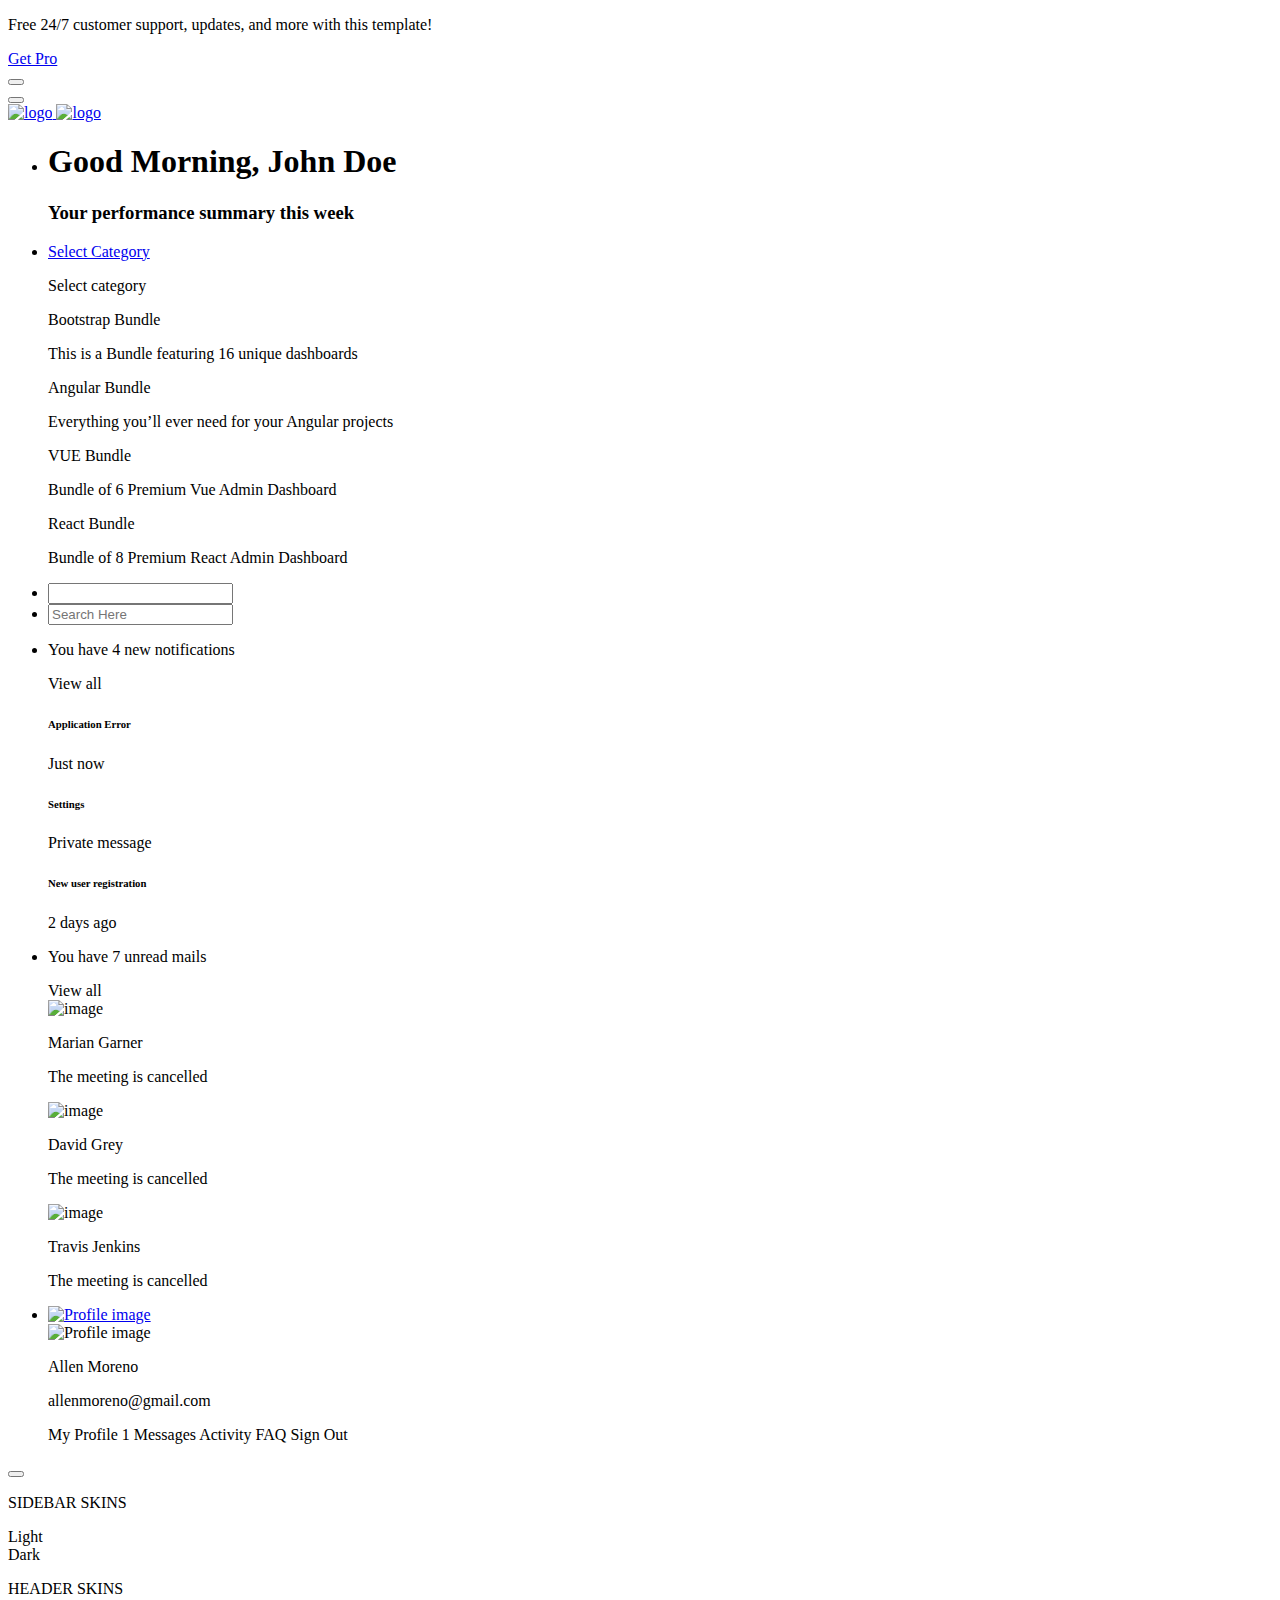
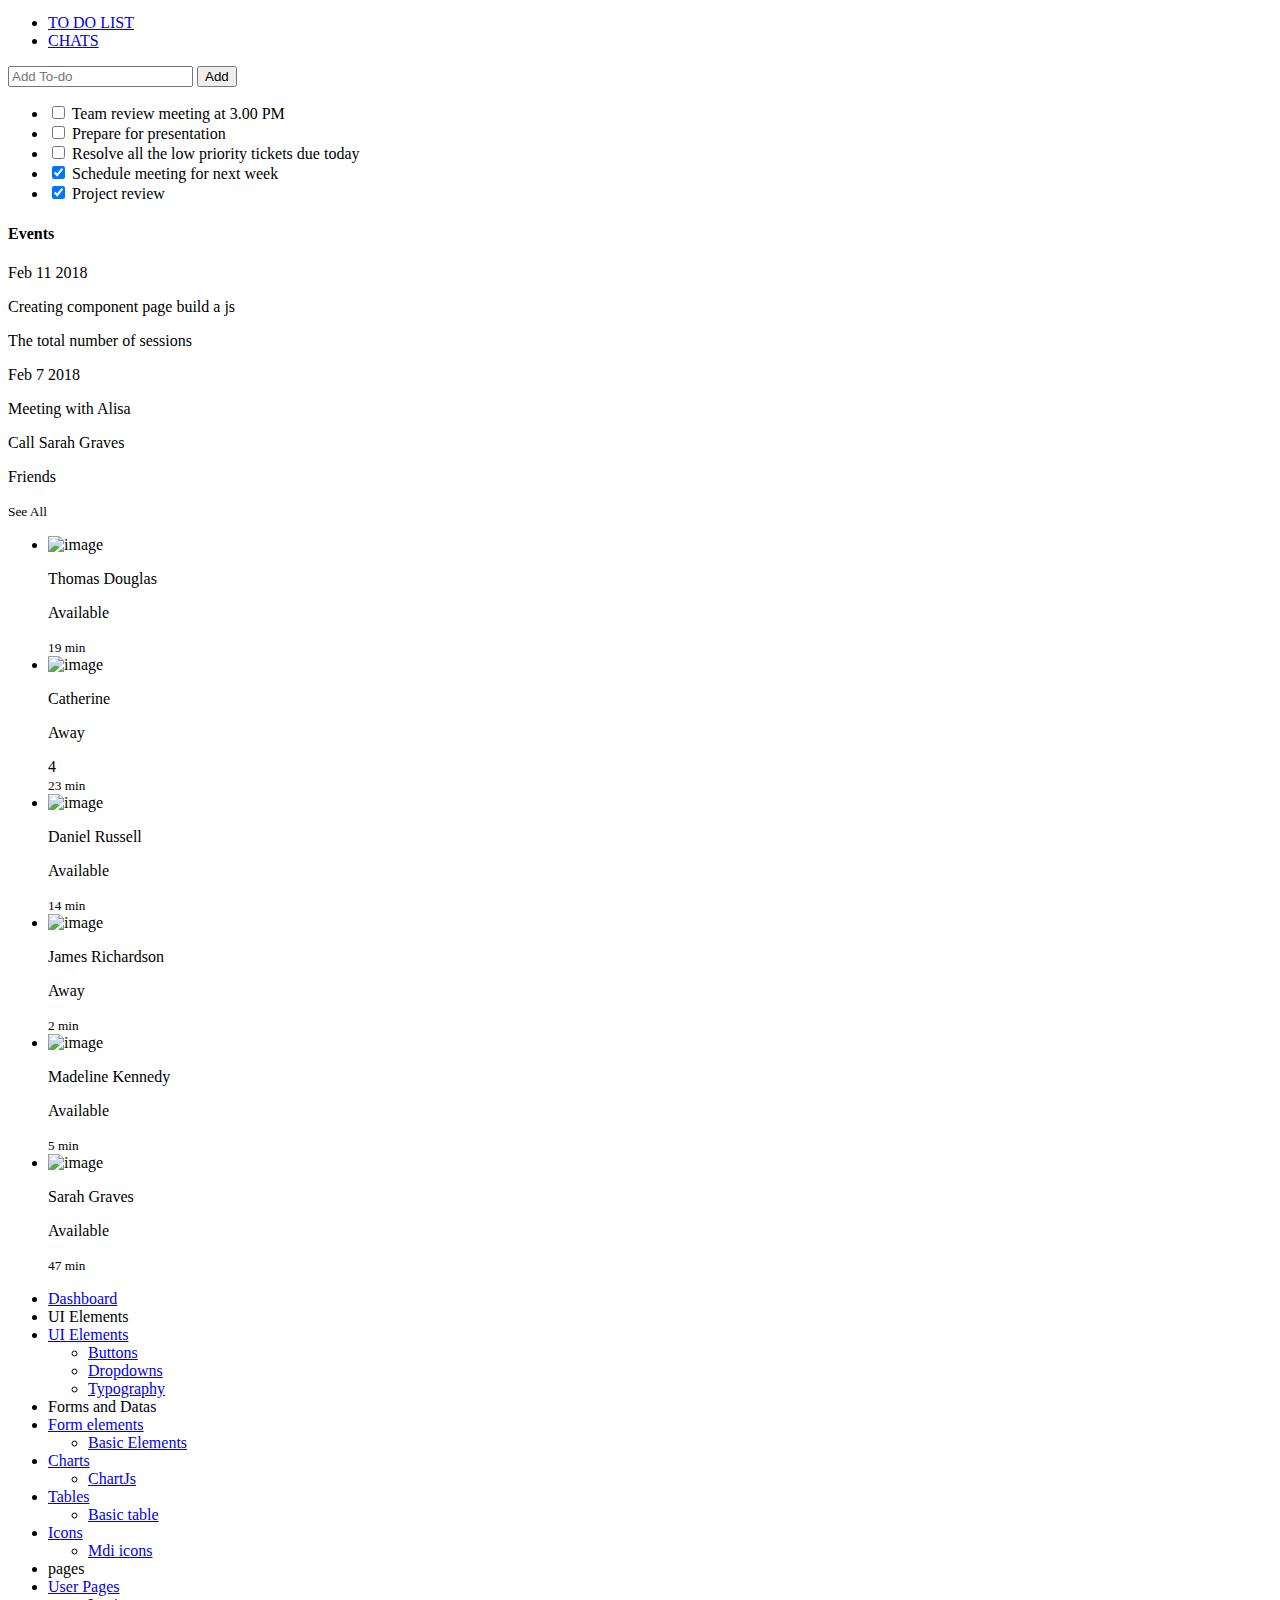
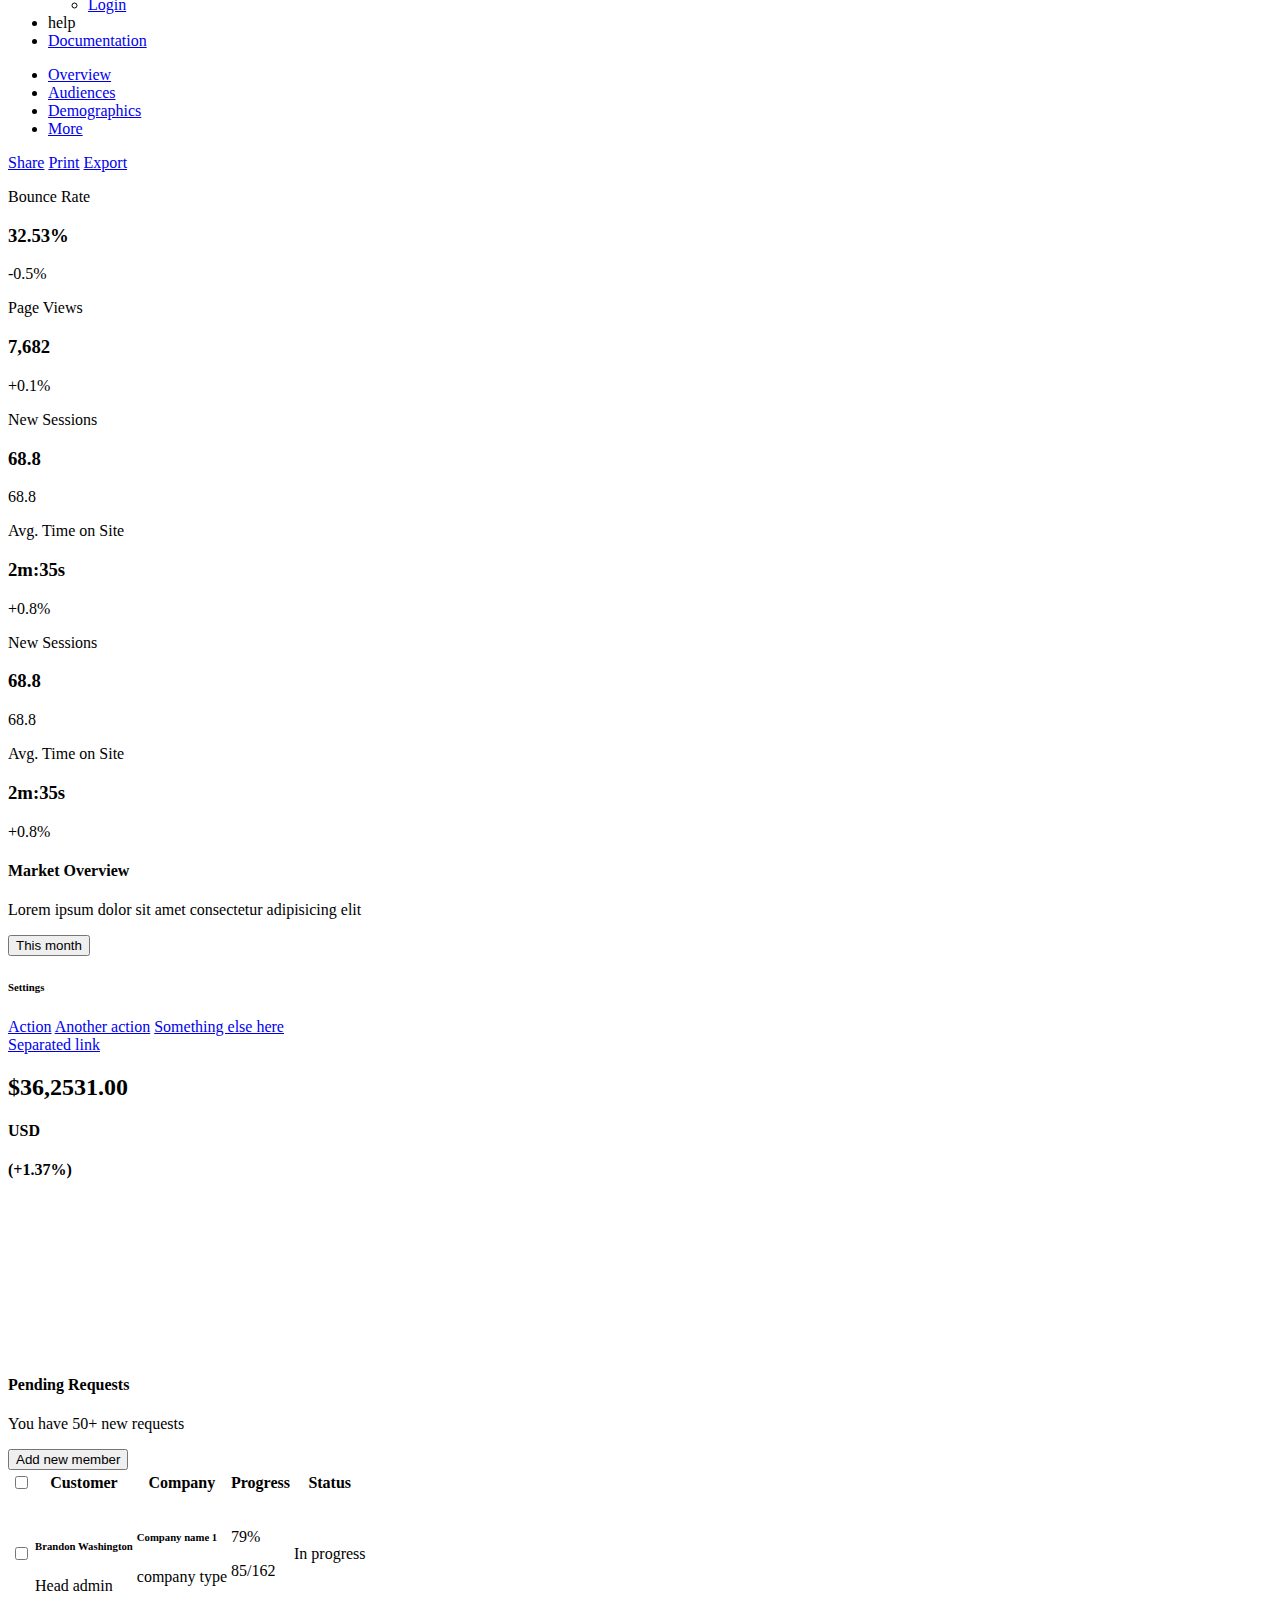
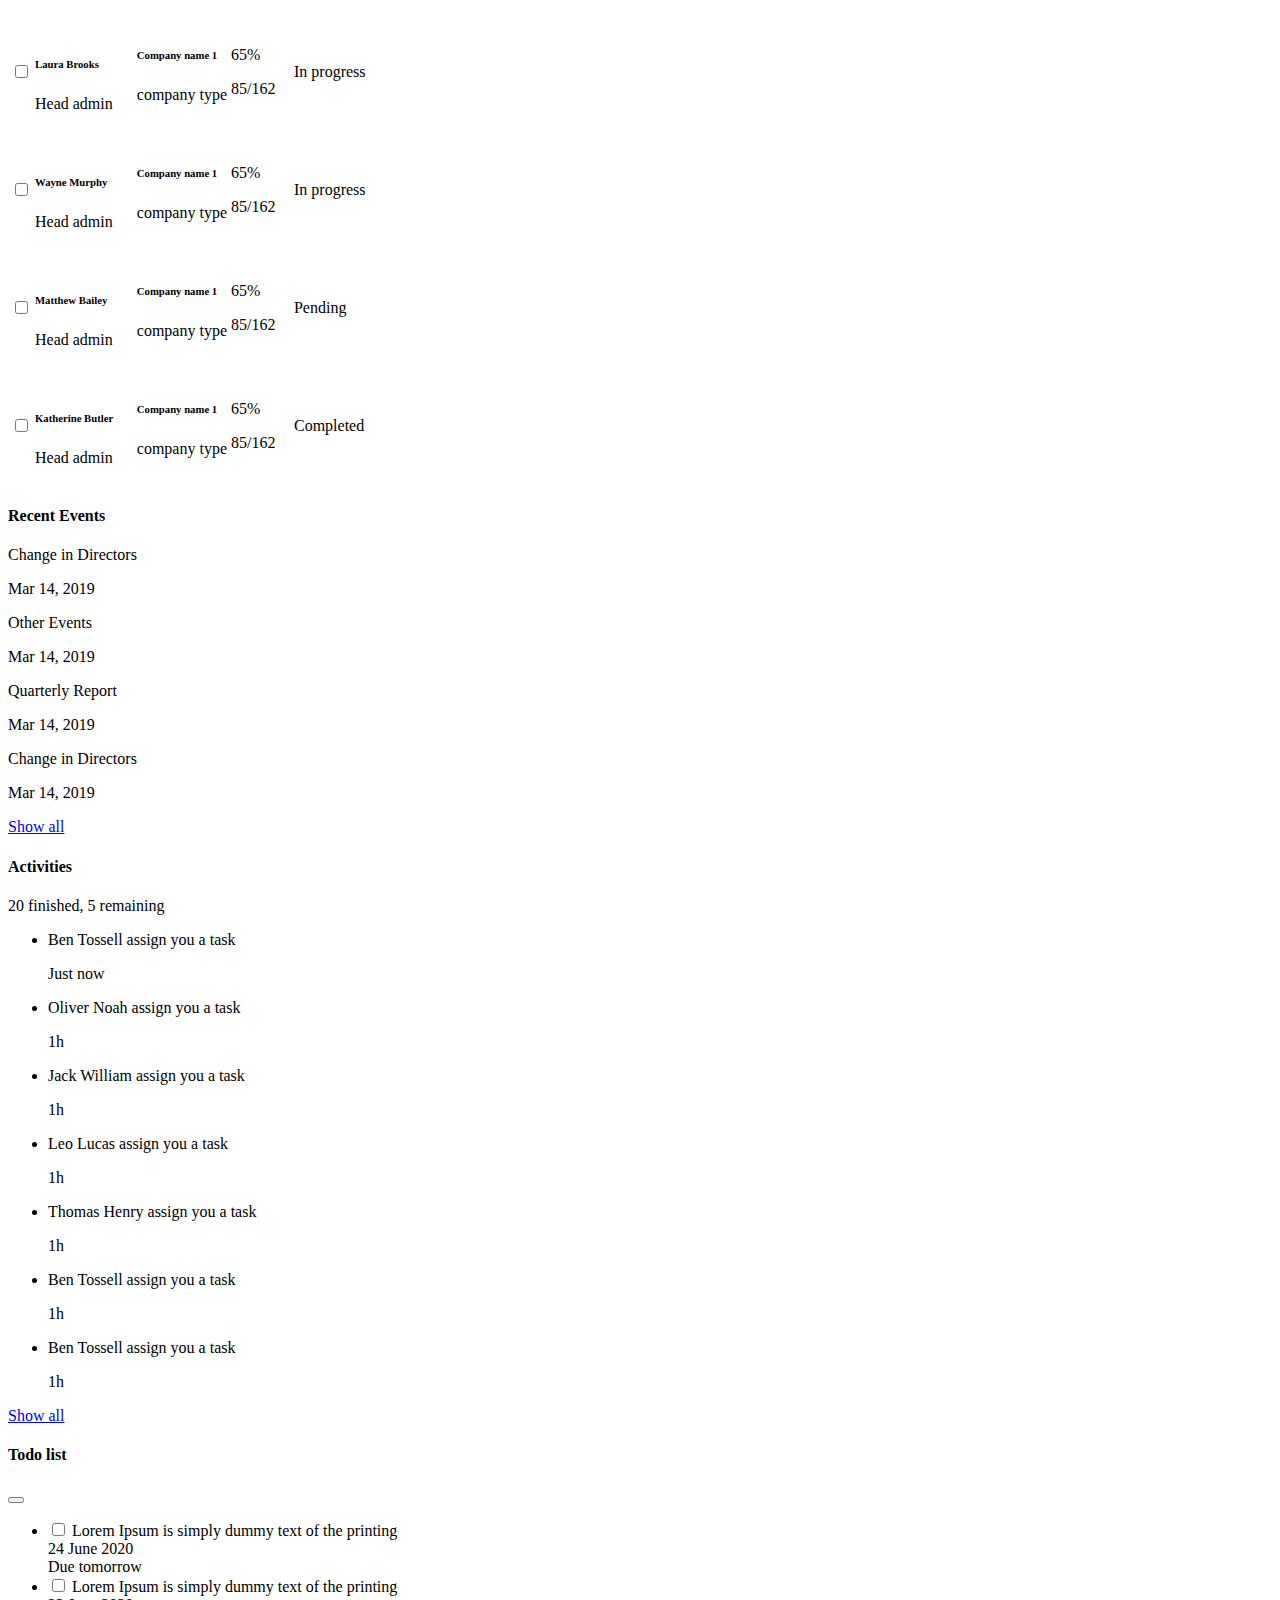
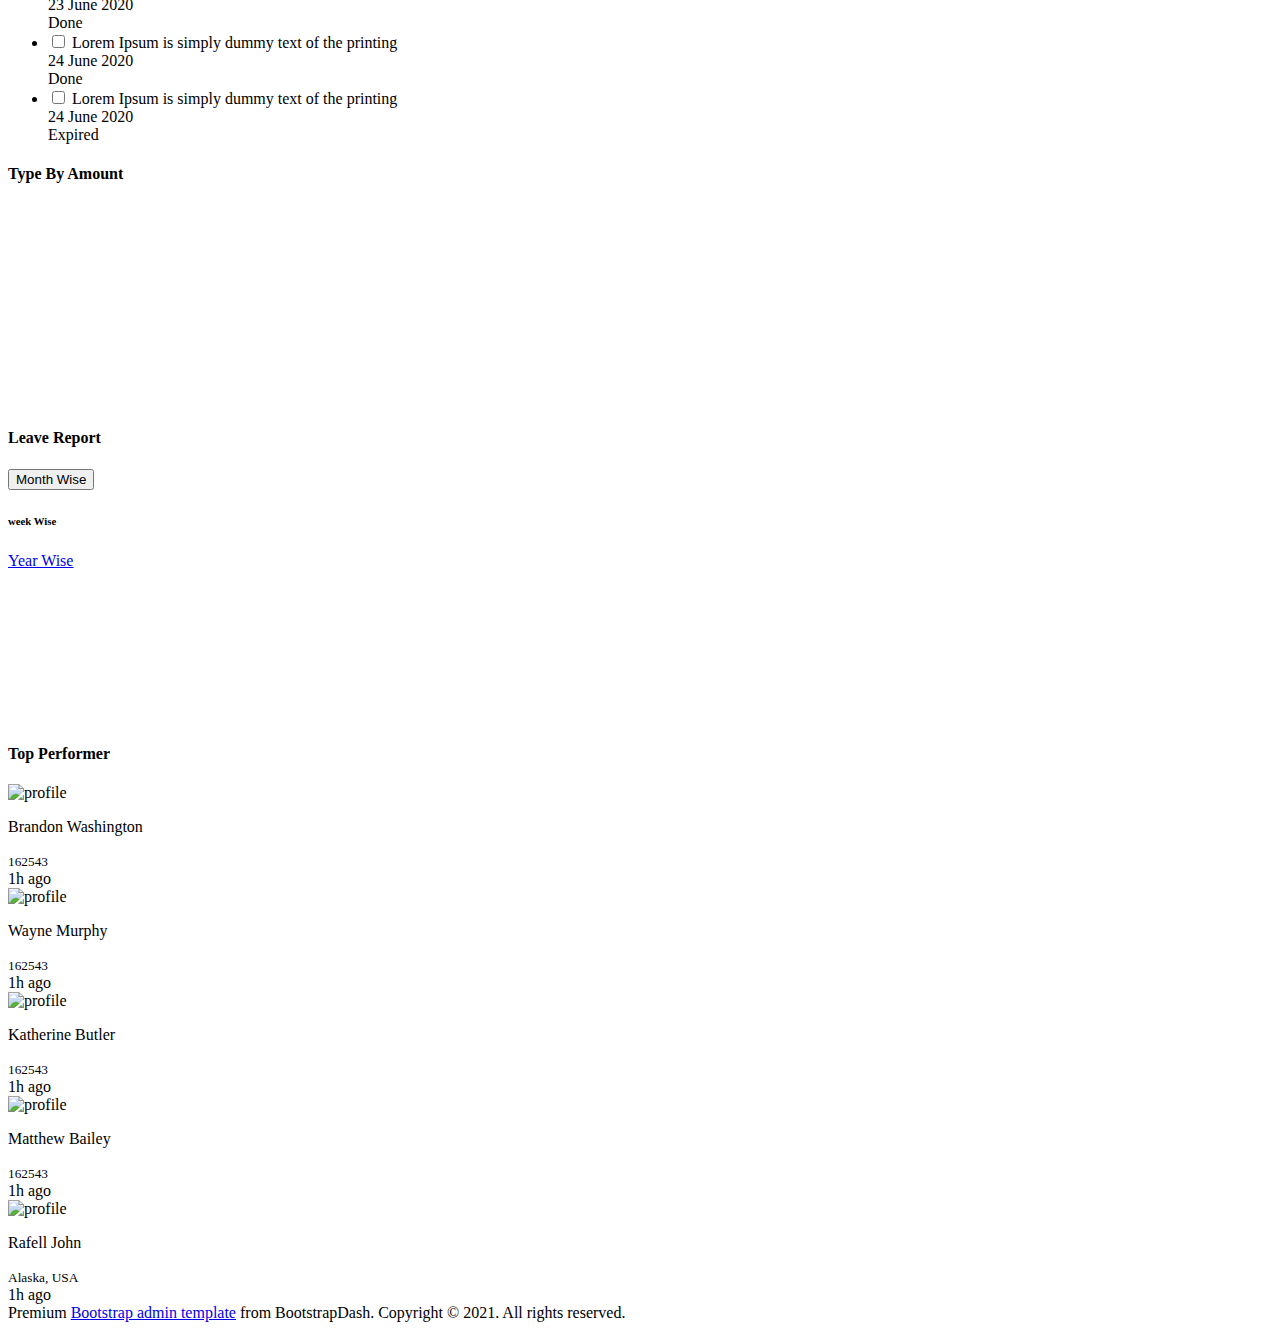
==== index.html @ 7a3747f4 "estructurando el proyecto" ====
<!DOCTYPE html>
<html lang="en">

<head>
  <!-- Required meta tags -->
  <meta charset="utf-8">
  <meta name="viewport" content="width=device-width, initial-scale=1, shrink-to-fit=no">
  <title>Star Admin2 </title>
  <!-- plugins:css -->
  <link rel="stylesheet" href="vendors/feather/feather.css">
  <link rel="stylesheet" href="vendors/mdi/css/materialdesignicons.min.css">
  <link rel="stylesheet" href="vendors/ti-icons/css/themify-icons.css">
  <link rel="stylesheet" href="vendors/typicons/typicons.css">
  <link rel="stylesheet" href="vendors/simple-line-icons/css/simple-line-icons.css">
  <link rel="stylesheet" href="vendors/css/vendor.bundle.base.css">
  <!-- endinject -->
  <!-- Plugin css for this page -->
  <link rel="stylesheet" href="vendors/datatables.net-bs4/dataTables.bootstrap4.css">
  <link rel="stylesheet" href="js/select.dataTables.min.css">
  <!-- End plugin css for this page -->
  <!-- inject:css -->
  <link rel="stylesheet" href="css/vertical-layout-light/style.css">
  <!-- endinject -->
  <link rel="shortcut icon" href="images/favicon.png" />
</head>
<body>
  <div class="container-scroller">
    <div class="row p-0 m-0 proBanner" id="proBanner">
      <div class="col-md-12 p-0 m-0">
        <div class="card-body card-body-padding d-flex align-items-center justify-content-between">
          <div class="ps-lg-1">
            <div class="d-flex align-items-center justify-content-between">
              <p class="mb-0 font-weight-medium me-3 buy-now-text">Free 24/7 customer support, updates, and more with this template!</p>
              <a href="https://www.bootstrapdash.com/product/star-admin-pro/?utm_source=organic&utm_medium=banner&utm_campaign=buynow_demo" target="_blank" class="btn me-2 buy-now-btn border-0">Get Pro</a>
            </div>
          </div>
          <div class="d-flex align-items-center justify-content-between">
            <a href="https://www.bootstrapdash.com/product/star-admin-pro/"><i class="mdi mdi-home me-3 text-white"></i></a>
            <button id="bannerClose" class="btn border-0 p-0">
              <i class="mdi mdi-close text-white me-0"></i>
            </button>
          </div>
        </div>
      </div>
    </div>
    <!-- partial:partials/_navbar.html -->
    <nav class="navbar default-layout col-lg-12 col-12 p-0 fixed-top d-flex align-items-top flex-row">
      <div class="text-center navbar-brand-wrapper d-flex align-items-center justify-content-start">
        <div class="me-3">
          <button class="navbar-toggler navbar-toggler align-self-center" type="button" data-bs-toggle="minimize">
            <span class="icon-menu"></span>
          </button>
        </div>
        <div>
          <a class="navbar-brand brand-logo" href="index.html">
            <img src="images/logo.svg" alt="logo" />
          </a>
          <a class="navbar-brand brand-logo-mini" href="index.html">
            <img src="images/logo-mini.svg" alt="logo" />
          </a>
        </div>
      </div>
      <div class="navbar-menu-wrapper d-flex align-items-top"> 
        <ul class="navbar-nav">
          <li class="nav-item font-weight-semibold d-none d-lg-block ms-0">
            <h1 class="welcome-text">Good Morning, <span class="text-black fw-bold">John Doe</span></h1>
            <h3 class="welcome-sub-text">Your performance summary this week </h3>
          </li>
        </ul>
        <ul class="navbar-nav ms-auto">
          <li class="nav-item dropdown d-none d-lg-block">
            <a class="nav-link dropdown-bordered dropdown-toggle dropdown-toggle-split" id="messageDropdown" href="#" data-bs-toggle="dropdown" aria-expanded="false"> Select Category </a>
            <div class="dropdown-menu dropdown-menu-right navbar-dropdown preview-list pb-0" aria-labelledby="messageDropdown">
              <a class="dropdown-item py-3" >
                <p class="mb-0 font-weight-medium float-left">Select category</p>
              </a>
              <div class="dropdown-divider"></div>
              <a class="dropdown-item preview-item">
                <div class="preview-item-content flex-grow py-2">
                  <p class="preview-subject ellipsis font-weight-medium text-dark">Bootstrap Bundle </p>
                  <p class="fw-light small-text mb-0">This is a Bundle featuring 16 unique dashboards</p>
                </div>
              </a>
              <a class="dropdown-item preview-item">
                <div class="preview-item-content flex-grow py-2">
                  <p class="preview-subject ellipsis font-weight-medium text-dark">Angular Bundle</p>
                  <p class="fw-light small-text mb-0">Everything you’ll ever need for your Angular projects</p>
                </div>
              </a>
              <a class="dropdown-item preview-item">
                <div class="preview-item-content flex-grow py-2">
                  <p class="preview-subject ellipsis font-weight-medium text-dark">VUE Bundle</p>
                  <p class="fw-light small-text mb-0">Bundle of 6 Premium Vue Admin Dashboard</p>
                </div>
              </a>
              <a class="dropdown-item preview-item">
                <div class="preview-item-content flex-grow py-2">
                  <p class="preview-subject ellipsis font-weight-medium text-dark">React Bundle</p>
                  <p class="fw-light small-text mb-0">Bundle of 8 Premium React Admin Dashboard</p>
                </div>
              </a>
            </div>
          </li>
          <li class="nav-item d-none d-lg-block">
            <div id="datepicker-popup" class="input-group date datepicker navbar-date-picker">
              <span class="input-group-addon input-group-prepend border-right">
                <span class="icon-calendar input-group-text calendar-icon"></span>
              </span>
              <input type="text" class="form-control">
            </div>
          </li>
          <li class="nav-item">
            <form class="search-form" action="#">
              <i class="icon-search"></i>
              <input type="search" class="form-control" placeholder="Search Here" title="Search here">
            </form>
          </li>
          <li class="nav-item dropdown">
            <a class="nav-link count-indicator" id="notificationDropdown" href="#" data-bs-toggle="dropdown">
              <i class="icon-mail icon-lg"></i>
            </a>
            <div class="dropdown-menu dropdown-menu-right navbar-dropdown preview-list pb-0" aria-labelledby="notificationDropdown">
              <a class="dropdown-item py-3 border-bottom">
                <p class="mb-0 font-weight-medium float-left">You have 4 new notifications </p>
                <span class="badge badge-pill badge-primary float-right">View all</span>
              </a>
              <a class="dropdown-item preview-item py-3">
                <div class="preview-thumbnail">
                  <i class="mdi mdi-alert m-auto text-primary"></i>
                </div>
                <div class="preview-item-content">
                  <h6 class="preview-subject fw-normal text-dark mb-1">Application Error</h6>
                  <p class="fw-light small-text mb-0"> Just now </p>
                </div>
              </a>
              <a class="dropdown-item preview-item py-3">
                <div class="preview-thumbnail">
                  <i class="mdi mdi-settings m-auto text-primary"></i>
                </div>
                <div class="preview-item-content">
                  <h6 class="preview-subject fw-normal text-dark mb-1">Settings</h6>
                  <p class="fw-light small-text mb-0"> Private message </p>
                </div>
              </a>
              <a class="dropdown-item preview-item py-3">
                <div class="preview-thumbnail">
                  <i class="mdi mdi-airballoon m-auto text-primary"></i>
                </div>
                <div class="preview-item-content">
                  <h6 class="preview-subject fw-normal text-dark mb-1">New user registration</h6>
                  <p class="fw-light small-text mb-0"> 2 days ago </p>
                </div>
              </a>
            </div>
          </li>
          <li class="nav-item dropdown"> 
            <a class="nav-link count-indicator" id="countDropdown" href="#" data-bs-toggle="dropdown" aria-expanded="false">
              <i class="icon-bell"></i>
              <span class="count"></span>
            </a>
            <div class="dropdown-menu dropdown-menu-right navbar-dropdown preview-list pb-0" aria-labelledby="countDropdown">
              <a class="dropdown-item py-3">
                <p class="mb-0 font-weight-medium float-left">You have 7 unread mails </p>
                <span class="badge badge-pill badge-primary float-right">View all</span>
              </a>
              <div class="dropdown-divider"></div>
              <a class="dropdown-item preview-item">
                <div class="preview-thumbnail">
                  <img src="images/faces/face10.jpg" alt="image" class="img-sm profile-pic">
                </div>
                <div class="preview-item-content flex-grow py-2">
                  <p class="preview-subject ellipsis font-weight-medium text-dark">Marian Garner </p>
                  <p class="fw-light small-text mb-0"> The meeting is cancelled </p>
                </div>
              </a>
              <a class="dropdown-item preview-item">
                <div class="preview-thumbnail">
                  <img src="images/faces/face12.jpg" alt="image" class="img-sm profile-pic">
                </div>
                <div class="preview-item-content flex-grow py-2">
                  <p class="preview-subject ellipsis font-weight-medium text-dark">David Grey </p>
                  <p class="fw-light small-text mb-0"> The meeting is cancelled </p>
                </div>
              </a>
              <a class="dropdown-item preview-item">
                <div class="preview-thumbnail">
                  <img src="images/faces/face1.jpg" alt="image" class="img-sm profile-pic">
                </div>
                <div class="preview-item-content flex-grow py-2">
                  <p class="preview-subject ellipsis font-weight-medium text-dark">Travis Jenkins </p>
                  <p class="fw-light small-text mb-0"> The meeting is cancelled </p>
                </div>
              </a>
            </div>
          </li>
          <li class="nav-item dropdown d-none d-lg-block user-dropdown">
            <a class="nav-link" id="UserDropdown" href="#" data-bs-toggle="dropdown" aria-expanded="false">
              <img class="img-xs rounded-circle" src="images/faces/face8.jpg" alt="Profile image"> </a>
            <div class="dropdown-menu dropdown-menu-right navbar-dropdown" aria-labelledby="UserDropdown">
              <div class="dropdown-header text-center">
                <img class="img-md rounded-circle" src="images/faces/face8.jpg" alt="Profile image">
                <p class="mb-1 mt-3 font-weight-semibold">Allen Moreno</p>
                <p class="fw-light text-muted mb-0">allenmoreno@gmail.com</p>
              </div>
              <a class="dropdown-item"><i class="dropdown-item-icon mdi mdi-account-outline text-primary me-2"></i> My Profile <span class="badge badge-pill badge-danger">1</span></a>
              <a class="dropdown-item"><i class="dropdown-item-icon mdi mdi-message-text-outline text-primary me-2"></i> Messages</a>
              <a class="dropdown-item"><i class="dropdown-item-icon mdi mdi-calendar-check-outline text-primary me-2"></i> Activity</a>
              <a class="dropdown-item"><i class="dropdown-item-icon mdi mdi-help-circle-outline text-primary me-2"></i> FAQ</a>
              <a class="dropdown-item"><i class="dropdown-item-icon mdi mdi-power text-primary me-2"></i>Sign Out</a>
            </div>
          </li>
        </ul>
        <button class="navbar-toggler navbar-toggler-right d-lg-none align-self-center" type="button" data-bs-toggle="offcanvas">
          <span class="mdi mdi-menu"></span>
        </button>
      </div>
    </nav>
    <!-- partial -->
    <div class="container-fluid page-body-wrapper">
      <!-- partial:partials/_settings-panel.html -->
      <div class="theme-setting-wrapper">
        <div id="settings-trigger"><i class="ti-settings"></i></div>
        <div id="theme-settings" class="settings-panel">
          <i class="settings-close ti-close"></i>
          <p class="settings-heading">SIDEBAR SKINS</p>
          <div class="sidebar-bg-options selected" id="sidebar-light-theme"><div class="img-ss rounded-circle bg-light border me-3"></div>Light</div>
          <div class="sidebar-bg-options" id="sidebar-dark-theme"><div class="img-ss rounded-circle bg-dark border me-3"></div>Dark</div>
          <p class="settings-heading mt-2">HEADER SKINS</p>
          <div class="color-tiles mx-0 px-4">
            <div class="tiles success"></div>
            <div class="tiles warning"></div>
            <div class="tiles danger"></div>
            <div class="tiles info"></div>
            <div class="tiles dark"></div>
            <div class="tiles default"></div>
          </div>
        </div>
      </div>
      <div id="right-sidebar" class="settings-panel">
        <i class="settings-close ti-close"></i>
        <ul class="nav nav-tabs border-top" id="setting-panel" role="tablist">
          <li class="nav-item">
            <a class="nav-link active" id="todo-tab" data-bs-toggle="tab" href="#todo-section" role="tab" aria-controls="todo-section" aria-expanded="true">TO DO LIST</a>
          </li>
          <li class="nav-item">
            <a class="nav-link" id="chats-tab" data-bs-toggle="tab" href="#chats-section" role="tab" aria-controls="chats-section">CHATS</a>
          </li>
        </ul>
        <div class="tab-content" id="setting-content">
          <div class="tab-pane fade show active scroll-wrapper" id="todo-section" role="tabpanel" aria-labelledby="todo-section">
            <div class="add-items d-flex px-3 mb-0">
              <form class="form w-100">
                <div class="form-group d-flex">
                  <input type="text" class="form-control todo-list-input" placeholder="Add To-do">
                  <button type="submit" class="add btn btn-primary todo-list-add-btn" id="add-task">Add</button>
                </div>
              </form>
            </div>
            <div class="list-wrapper px-3">
              <ul class="d-flex flex-column-reverse todo-list">
                <li>
                  <div class="form-check">
                    <label class="form-check-label">
                      <input class="checkbox" type="checkbox">
                      Team review meeting at 3.00 PM
                    </label>
                  </div>
                  <i class="remove ti-close"></i>
                </li>
                <li>
                  <div class="form-check">
                    <label class="form-check-label">
                      <input class="checkbox" type="checkbox">
                      Prepare for presentation
                    </label>
                  </div>
                  <i class="remove ti-close"></i>
                </li>
                <li>
                  <div class="form-check">
                    <label class="form-check-label">
                      <input class="checkbox" type="checkbox">
                      Resolve all the low priority tickets due today
                    </label>
                  </div>
                  <i class="remove ti-close"></i>
                </li>
                <li class="completed">
                  <div class="form-check">
                    <label class="form-check-label">
                      <input class="checkbox" type="checkbox" checked>
                      Schedule meeting for next week
                    </label>
                  </div>
                  <i class="remove ti-close"></i>
                </li>
                <li class="completed">
                  <div class="form-check">
                    <label class="form-check-label">
                      <input class="checkbox" type="checkbox" checked>
                      Project review
                    </label>
                  </div>
                  <i class="remove ti-close"></i>
                </li>
              </ul>
            </div>
            <h4 class="px-3 text-muted mt-5 fw-light mb-0">Events</h4>
            <div class="events pt-4 px-3">
              <div class="wrapper d-flex mb-2">
                <i class="ti-control-record text-primary me-2"></i>
                <span>Feb 11 2018</span>
              </div>
              <p class="mb-0 font-weight-thin text-gray">Creating component page build a js</p>
              <p class="text-gray mb-0">The total number of sessions</p>
            </div>
            <div class="events pt-4 px-3">
              <div class="wrapper d-flex mb-2">
                <i class="ti-control-record text-primary me-2"></i>
                <span>Feb 7 2018</span>
              </div>
              <p class="mb-0 font-weight-thin text-gray">Meeting with Alisa</p>
              <p class="text-gray mb-0 ">Call Sarah Graves</p>
            </div>
          </div>
          <!-- To do section tab ends -->
          <div class="tab-pane fade" id="chats-section" role="tabpanel" aria-labelledby="chats-section">
            <div class="d-flex align-items-center justify-content-between border-bottom">
              <p class="settings-heading border-top-0 mb-3 pl-3 pt-0 border-bottom-0 pb-0">Friends</p>
              <small class="settings-heading border-top-0 mb-3 pt-0 border-bottom-0 pb-0 pr-3 fw-normal">See All</small>
            </div>
            <ul class="chat-list">
              <li class="list active">
                <div class="profile"><img src="images/faces/face1.jpg" alt="image"><span class="online"></span></div>
                <div class="info">
                  <p>Thomas Douglas</p>
                  <p>Available</p>
                </div>
                <small class="text-muted my-auto">19 min</small>
              </li>
              <li class="list">
                <div class="profile"><img src="images/faces/face2.jpg" alt="image"><span class="offline"></span></div>
                <div class="info">
                  <div class="wrapper d-flex">
                    <p>Catherine</p>
                  </div>
                  <p>Away</p>
                </div>
                <div class="badge badge-success badge-pill my-auto mx-2">4</div>
                <small class="text-muted my-auto">23 min</small>
              </li>
              <li class="list">
                <div class="profile"><img src="images/faces/face3.jpg" alt="image"><span class="online"></span></div>
                <div class="info">
                  <p>Daniel Russell</p>
                  <p>Available</p>
                </div>
                <small class="text-muted my-auto">14 min</small>
              </li>
              <li class="list">
                <div class="profile"><img src="images/faces/face4.jpg" alt="image"><span class="offline"></span></div>
                <div class="info">
                  <p>James Richardson</p>
                  <p>Away</p>
                </div>
                <small class="text-muted my-auto">2 min</small>
              </li>
              <li class="list">
                <div class="profile"><img src="images/faces/face5.jpg" alt="image"><span class="online"></span></div>
                <div class="info">
                  <p>Madeline Kennedy</p>
                  <p>Available</p>
                </div>
                <small class="text-muted my-auto">5 min</small>
              </li>
              <li class="list">
                <div class="profile"><img src="images/faces/face6.jpg" alt="image"><span class="online"></span></div>
                <div class="info">
                  <p>Sarah Graves</p>
                  <p>Available</p>
                </div>
                <small class="text-muted my-auto">47 min</small>
              </li>
            </ul>
          </div>
          <!-- chat tab ends -->
        </div>
      </div>
      <!-- partial -->
      <!-- partial:partials/_sidebar.html -->
      <nav class="sidebar sidebar-offcanvas" id="sidebar">
        <ul class="nav">
          <li class="nav-item">
            <a class="nav-link" href="index.html">
              <i class="mdi mdi-grid-large menu-icon"></i>
              <span class="menu-title">Dashboard</span>
            </a>
          </li>
          <li class="nav-item nav-category">UI Elements</li>
          <li class="nav-item">
            <a class="nav-link" data-bs-toggle="collapse" href="#ui-basic" aria-expanded="false" aria-controls="ui-basic">
              <i class="menu-icon mdi mdi-floor-plan"></i>
              <span class="menu-title">UI Elements</span>
              <i class="menu-arrow"></i> 
            </a>
            <div class="collapse" id="ui-basic">
              <ul class="nav flex-column sub-menu">
                <li class="nav-item"> <a class="nav-link" href="pages/ui-features/buttons.html">Buttons</a></li>
                <li class="nav-item"> <a class="nav-link" href="pages/ui-features/dropdowns.html">Dropdowns</a></li>
                <li class="nav-item"> <a class="nav-link" href="pages/ui-features/typography.html">Typography</a></li>
              </ul>
            </div>
          </li>
          <li class="nav-item nav-category">Forms and Datas</li>
          <li class="nav-item">
            <a class="nav-link" data-bs-toggle="collapse" href="#form-elements" aria-expanded="false" aria-controls="form-elements">
              <i class="menu-icon mdi mdi-card-text-outline"></i>
              <span class="menu-title">Form elements</span>
              <i class="menu-arrow"></i>
            </a>
            <div class="collapse" id="form-elements">
              <ul class="nav flex-column sub-menu">
                <li class="nav-item"><a class="nav-link" href="pages/forms/basic_elements.html">Basic Elements</a></li>
              </ul>
            </div>
          </li>
          <li class="nav-item">
            <a class="nav-link" data-bs-toggle="collapse" href="#charts" aria-expanded="false" aria-controls="charts">
              <i class="menu-icon mdi mdi-chart-line"></i>
              <span class="menu-title">Charts</span>
              <i class="menu-arrow"></i>
            </a>
            <div class="collapse" id="charts">
              <ul class="nav flex-column sub-menu">
                <li class="nav-item"> <a class="nav-link" href="pages/charts/chartjs.html">ChartJs</a></li>
              </ul>
            </div>
          </li>
          <li class="nav-item">
            <a class="nav-link" data-bs-toggle="collapse" href="#tables" aria-expanded="false" aria-controls="tables">
              <i class="menu-icon mdi mdi-table"></i>
              <span class="menu-title">Tables</span>
              <i class="menu-arrow"></i>
            </a>
            <div class="collapse" id="tables">
              <ul class="nav flex-column sub-menu">
                <li class="nav-item"> <a class="nav-link" href="pages/tables/basic-table.html">Basic table</a></li>
              </ul>
            </div>
          </li>
          <li class="nav-item">
            <a class="nav-link" data-bs-toggle="collapse" href="#icons" aria-expanded="false" aria-controls="icons">
              <i class="menu-icon mdi mdi-layers-outline"></i>
              <span class="menu-title">Icons</span>
              <i class="menu-arrow"></i>
            </a>
            <div class="collapse" id="icons">
              <ul class="nav flex-column sub-menu">
                <li class="nav-item"> <a class="nav-link" href="pages/icons/mdi.html">Mdi icons</a></li>
              </ul>
            </div>
          </li>
          <li class="nav-item nav-category">pages</li>
          <li class="nav-item">
            <a class="nav-link" data-bs-toggle="collapse" href="#auth" aria-expanded="false" aria-controls="auth">
              <i class="menu-icon mdi mdi-account-circle-outline"></i>
              <span class="menu-title">User Pages</span>
              <i class="menu-arrow"></i>
            </a>
            <div class="collapse" id="auth">
              <ul class="nav flex-column sub-menu">
                <li class="nav-item"> <a class="nav-link" href="pages/samples/login.html"> Login </a></li>
              </ul>
            </div>
          </li>
          <li class="nav-item nav-category">help</li>
          <li class="nav-item">
            <a class="nav-link" href="http://bootstrapdash.com/demo/star-admin2-free/docs/documentation.html">
              <i class="menu-icon mdi mdi-file-document"></i>
              <span class="menu-title">Documentation</span>
            </a>
          </li>
        </ul>
      </nav>
      <!-- partial -->
      <div class="main-panel">
        <div class="content-wrapper">
          <div class="row">
            <div class="col-sm-12">
              <div class="home-tab">
                <div class="d-sm-flex align-items-center justify-content-between border-bottom">
                  <ul class="nav nav-tabs" role="tablist">
                    <li class="nav-item">
                      <a class="nav-link active ps-0" id="home-tab" data-bs-toggle="tab" href="#overview" role="tab" aria-controls="overview" aria-selected="true">Overview</a>
                    </li>
                    <li class="nav-item">
                      <a class="nav-link" id="profile-tab" data-bs-toggle="tab" href="#audiences" role="tab" aria-selected="false">Audiences</a>
                    </li>
                    <li class="nav-item">
                      <a class="nav-link" id="contact-tab" data-bs-toggle="tab" href="#demographics" role="tab" aria-selected="false">Demographics</a>
                    </li>
                    <li class="nav-item">
                      <a class="nav-link border-0" id="more-tab" data-bs-toggle="tab" href="#more" role="tab" aria-selected="false">More</a>
                    </li>
                  </ul>
                  <div>
                    <div class="btn-wrapper">
                      <a href="#" class="btn btn-otline-dark align-items-center"><i class="icon-share"></i> Share</a>
                      <a href="#" class="btn btn-otline-dark"><i class="icon-printer"></i> Print</a>
                      <a href="#" class="btn btn-primary text-white me-0"><i class="icon-download"></i> Export</a>
                    </div>
                  </div>
                </div>
                <div class="tab-content tab-content-basic">
                  <div class="tab-pane fade show active" id="overview" role="tabpanel" aria-labelledby="overview"> 
                    <div class="row">
                      <div class="col-sm-12">
                        <div class="statistics-details d-flex align-items-center justify-content-between">
                          <div>
                            <p class="statistics-title">Bounce Rate</p>
                            <h3 class="rate-percentage">32.53%</h3>
                            <p class="text-danger d-flex"><i class="mdi mdi-menu-down"></i><span>-0.5%</span></p>
                          </div>
                          <div>
                            <p class="statistics-title">Page Views</p>
                            <h3 class="rate-percentage">7,682</h3>
                            <p class="text-success d-flex"><i class="mdi mdi-menu-up"></i><span>+0.1%</span></p>
                          </div>
                          <div>
                            <p class="statistics-title">New Sessions</p>
                            <h3 class="rate-percentage">68.8</h3>
                            <p class="text-danger d-flex"><i class="mdi mdi-menu-down"></i><span>68.8</span></p>
                          </div>
                          <div class="d-none d-md-block">
                            <p class="statistics-title">Avg. Time on Site</p>
                            <h3 class="rate-percentage">2m:35s</h3>
                            <p class="text-success d-flex"><i class="mdi mdi-menu-down"></i><span>+0.8%</span></p>
                          </div>
                          <div class="d-none d-md-block">
                            <p class="statistics-title">New Sessions</p>
                            <h3 class="rate-percentage">68.8</h3>
                            <p class="text-danger d-flex"><i class="mdi mdi-menu-down"></i><span>68.8</span></p>
                          </div>
                          <div class="d-none d-md-block">
                            <p class="statistics-title">Avg. Time on Site</p>
                            <h3 class="rate-percentage">2m:35s</h3>
                            <p class="text-success d-flex"><i class="mdi mdi-menu-down"></i><span>+0.8%</span></p>
                          </div>
                        </div>
                      </div>
                    </div> 
                    <div class="row">
                      <div class="col-lg-8 d-flex flex-column">
                        <div class="row flex-grow">
                          <div class="col-12 grid-margin stretch-card">
                            <div class="card card-rounded">
                              <div class="card-body">
                                <div class="d-sm-flex justify-content-between align-items-start">
                                  <div>
                                    <h4 class="card-title card-title-dash">Market Overview</h4>
                                   <p class="card-subtitle card-subtitle-dash">Lorem ipsum dolor sit amet consectetur adipisicing elit</p>
                                  </div>
                                  <div>
                                    <div class="dropdown">
                                      <button class="btn btn-secondary dropdown-toggle toggle-dark btn-lg mb-0 me-0" type="button" id="dropdownMenuButton2" data-bs-toggle="dropdown" aria-haspopup="true" aria-expanded="false"> This month </button>
                                      <div class="dropdown-menu" aria-labelledby="dropdownMenuButton2">
                                        <h6 class="dropdown-header">Settings</h6>
                                        <a class="dropdown-item" href="#">Action</a>
                                        <a class="dropdown-item" href="#">Another action</a>
                                        <a class="dropdown-item" href="#">Something else here</a>
                                        <div class="dropdown-divider"></div>
                                        <a class="dropdown-item" href="#">Separated link</a>
                                      </div>
                                    </div>
                                  </div>
                                </div>
                                <div class="d-sm-flex align-items-center mt-1 justify-content-between">
                                  <div class="d-sm-flex align-items-center mt-4 justify-content-between"><h2 class="me-2 fw-bold">$36,2531.00</h2><h4 class="me-2">USD</h4><h4 class="text-success">(+1.37%)</h4></div>
                                  <div class="me-3"><div id="marketing-overview-legend"></div></div>
                                </div>
                                <div class="chartjs-bar-wrapper mt-3">
                                  <canvas id="marketingOverview"></canvas>
                                </div>
                              </div>
                            </div>
                          </div>
                        </div>
                        <div class="row flex-grow">
                          <div class="col-12 grid-margin stretch-card">
                            <div class="card card-rounded">
                              <div class="card-body">
                                <div class="d-sm-flex justify-content-between align-items-start">
                                  <div>
                                    <h4 class="card-title card-title-dash">Pending Requests</h4>
                                   <p class="card-subtitle card-subtitle-dash">You have 50+ new requests</p>
                                  </div>
                                  <div>
                                    <button class="btn btn-primary btn-lg text-white mb-0 me-0" type="button"><i class="mdi mdi-account-plus"></i>Add new member</button>
                                  </div>
                                </div>
                                <div class="table-responsive  mt-1">
                                  <table class="table select-table">
                                    <thead>
                                      <tr>
                                        <th>
                                          <div class="form-check form-check-flat mt-0">
                                            <label class="form-check-label">
                                              <input type="checkbox" class="form-check-input" aria-checked="false"><i class="input-helper"></i></label>
                                          </div>
                                        </th>
                                        <th>Customer</th>
                                        <th>Company</th>
                                        <th>Progress</th>
                                        <th>Status</th>
                                      </tr>
                                    </thead>
                                    <tbody>
                                      <tr>
                                        <td>
                                          <div class="form-check form-check-flat mt-0">
                                            <label class="form-check-label">
                                            <input type="checkbox" class="form-check-input" aria-checked="false"><i class="input-helper"></i></label>
                                          </div>
                                        </td>
                                        <td>
                                          <div class="d-flex ">
                                            <img src="images/faces/face1.jpg" alt="">
                                            <div>
                                              <h6>Brandon Washington</h6>
                                              <p>Head admin</p>
                                            </div>
                                          </div>
                                        </td>
                                        <td>
                                          <h6>Company name 1</h6>
                                          <p>company type</p>
                                        </td>
                                        <td>
                                          <div>
                                            <div class="d-flex justify-content-between align-items-center mb-1 max-width-progress-wrap">
                                              <p class="text-success">79%</p>
                                              <p>85/162</p>
                                            </div>
                                            <div class="progress progress-md">
                                              <div class="progress-bar bg-success" role="progressbar" style="width: 85%" aria-valuenow="25" aria-valuemin="0" aria-valuemax="100"></div>
                                            </div>
                                          </div>
                                        </td>
                                        <td><div class="badge badge-opacity-warning">In progress</div></td>
                                      </tr>
                                      <tr>
                                        <td>
                                          <div class="form-check form-check-flat mt-0">
                                            <label class="form-check-label">
                                            <input type="checkbox" class="form-check-input" aria-checked="false"><i class="input-helper"></i></label>
                                          </div>
                                        </td>
                                        <td>
                                          <div class="d-flex">
                                            <img src="images/faces/face2.jpg" alt="">
                                            <div>
                                              <h6>Laura Brooks</h6>
                                              <p>Head admin</p>
                                            </div>
                                          </div>
                                        </td>
                                        <td>
                                          <h6>Company name 1</h6>
                                          <p>company type</p>
                                        </td>
                                        <td>
                                          <div>
                                            <div class="d-flex justify-content-between align-items-center mb-1 max-width-progress-wrap">
                                              <p class="text-success">65%</p>
                                              <p>85/162</p>
                                            </div>
                                            <div class="progress progress-md">
                                              <div class="progress-bar bg-success" role="progressbar" style="width: 65%" aria-valuenow="65" aria-valuemin="0" aria-valuemax="100"></div>
                                            </div>
                                          </div>
                                        </td>
                                        <td><div class="badge badge-opacity-warning">In progress</div></td>
                                      </tr>
                                      <tr>
                                        <td>
                                          <div class="form-check form-check-flat mt-0">
                                            <label class="form-check-label">
                                            <input type="checkbox" class="form-check-input" aria-checked="false"><i class="input-helper"></i></label>
                                          </div>
                                        </td>
                                        <td>
                                          <div class="d-flex">
                                            <img src="images/faces/face3.jpg" alt="">
                                            <div>
                                              <h6>Wayne Murphy</h6>
                                              <p>Head admin</p>
                                            </div>
                                          </div>
                                        </td>
                                        <td>
                                          <h6>Company name 1</h6>
                                          <p>company type</p>
                                        </td>
                                        <td>
                                          <div>
                                            <div class="d-flex justify-content-between align-items-center mb-1 max-width-progress-wrap">
                                              <p class="text-success">65%</p>
                                              <p>85/162</p>
                                            </div>
                                            <div class="progress progress-md">
                                              <div class="progress-bar bg-warning" role="progressbar" style="width: 38%" aria-valuenow="38" aria-valuemin="0" aria-valuemax="100"></div>
                                            </div>
                                          </div>
                                        </td>
                                        <td><div class="badge badge-opacity-warning">In progress</div></td>
                                      </tr>
                                      <tr>
                                        <td>
                                          <div class="form-check form-check-flat mt-0">
                                            <label class="form-check-label">
                                            <input type="checkbox" class="form-check-input" aria-checked="false"><i class="input-helper"></i></label>
                                          </div>
                                        </td>
                                        <td>
                                          <div class="d-flex">
                                            <img src="images/faces/face4.jpg" alt="">
                                            <div>
                                              <h6>Matthew Bailey</h6>
                                              <p>Head admin</p>
                                            </div>
                                          </div>
                                        </td>
                                        <td>
                                          <h6>Company name 1</h6>
                                          <p>company type</p>
                                        </td>
                                        <td>
                                          <div>
                                            <div class="d-flex justify-content-between align-items-center mb-1 max-width-progress-wrap">
                                              <p class="text-success">65%</p>
                                              <p>85/162</p>
                                            </div>
                                            <div class="progress progress-md">
                                              <div class="progress-bar bg-danger" role="progressbar" style="width: 15%" aria-valuenow="15" aria-valuemin="0" aria-valuemax="100"></div>
                                            </div>
                                          </div>
                                        </td>
                                        <td><div class="badge badge-opacity-danger">Pending</div></td>
                                      </tr>
                                      <tr>
                                        <td>
                                          <div class="form-check form-check-flat mt-0">
                                            <label class="form-check-label">
                                            <input type="checkbox" class="form-check-input" aria-checked="false"><i class="input-helper"></i></label>
                                          </div>
                                        </td>
                                        <td>
                                          <div class="d-flex">
                                            <img src="images/faces/face5.jpg" alt="">
                                            <div>
                                              <h6>Katherine Butler</h6>
                                              <p>Head admin</p>
                                            </div>
                                          </div>
                                        </td>
                                        <td>
                                          <h6>Company name 1</h6>
                                          <p>company type</p>
                                        </td>
                                        <td>
                                          <div>
                                            <div class="d-flex justify-content-between align-items-center mb-1 max-width-progress-wrap">
                                              <p class="text-success">65%</p>
                                              <p>85/162</p>
                                            </div>
                                            <div class="progress progress-md">
                                              <div class="progress-bar bg-success" role="progressbar" style="width: 65%" aria-valuenow="65" aria-valuemin="0" aria-valuemax="100"></div>
                                            </div>
                                          </div>
                                        </td>
                                        <td><div class="badge badge-opacity-success">Completed</div></td>
                                      </tr>
                                    </tbody>
                                  </table>
                                </div>
                              </div>
                            </div>
                          </div>
                        </div>
                        <div class="row flex-grow">
                          <div class="col-md-6 col-lg-6 grid-margin stretch-card">
                            <div class="card card-rounded">
                              <div class="card-body card-rounded">
                                <h4 class="card-title  card-title-dash">Recent Events</h4>
                                <div class="list align-items-center border-bottom py-2">
                                  <div class="wrapper w-100">
                                    <p class="mb-2 font-weight-medium">
                                      Change in Directors
                                    </p>
                                    <div class="d-flex justify-content-between align-items-center">
                                      <div class="d-flex align-items-center">
                                        <i class="mdi mdi-calendar text-muted me-1"></i>
                                        <p class="mb-0 text-small text-muted">Mar 14, 2019</p>
                                      </div>
                                    </div>
                                  </div>
                                </div>
                                <div class="list align-items-center border-bottom py-2">
                                  <div class="wrapper w-100">
                                    <p class="mb-2 font-weight-medium">
                                      Other Events
                                    </p>
                                    <div class="d-flex justify-content-between align-items-center">
                                      <div class="d-flex align-items-center">
                                        <i class="mdi mdi-calendar text-muted me-1"></i>
                                        <p class="mb-0 text-small text-muted">Mar 14, 2019</p>
                                      </div>
                                    </div>
                                  </div>
                                </div>
                                <div class="list align-items-center border-bottom py-2">
                                  <div class="wrapper w-100">
                                    <p class="mb-2 font-weight-medium">
                                      Quarterly Report
                                    </p>
                                    <div class="d-flex justify-content-between align-items-center">
                                      <div class="d-flex align-items-center">
                                        <i class="mdi mdi-calendar text-muted me-1"></i>
                                        <p class="mb-0 text-small text-muted">Mar 14, 2019</p>
                                      </div>
                                    </div>
                                  </div>
                                </div>
                                <div class="list align-items-center border-bottom py-2">
                                  <div class="wrapper w-100">
                                    <p class="mb-2 font-weight-medium">
                                      Change in Directors
                                    </p>
                                    <div class="d-flex justify-content-between align-items-center">
                                      <div class="d-flex align-items-center">
                                        <i class="mdi mdi-calendar text-muted me-1"></i>
                                        <p class="mb-0 text-small text-muted">Mar 14, 2019</p>
                                      </div>
                                    </div>
                                  </div>
                                </div>
                                
                                <div class="list align-items-center pt-3">
                                  <div class="wrapper w-100">
                                    <p class="mb-0">
                                      <a href="#" class="fw-bold text-primary">Show all <i class="mdi mdi-arrow-right ms-2"></i></a>
                                    </p>
                                  </div>
                                </div>
                              </div>
                            </div>
                          </div>
                          <div class="col-md-6 col-lg-6 grid-margin stretch-card">
                            <div class="card card-rounded">
                              <div class="card-body">
                                <div class="d-flex align-items-center justify-content-between mb-3">
                                  <h4 class="card-title card-title-dash">Activities</h4>
                                  <p class="mb-0">20 finished, 5 remaining</p>
                                </div>
                                <ul class="bullet-line-list">
                                  <li>
                                    <div class="d-flex justify-content-between">
                                      <div><span class="text-light-green">Ben Tossell</span> assign you a task</div>
                                      <p>Just now</p>
                                    </div>
                                  </li>
                                  <li>
                                    <div class="d-flex justify-content-between">
                                      <div><span class="text-light-green">Oliver Noah</span> assign you a task</div>
                                      <p>1h</p>
                                    </div>
                                  </li>
                                  <li>
                                    <div class="d-flex justify-content-between">
                                      <div><span class="text-light-green">Jack William</span> assign you a task</div>
                                      <p>1h</p>
                                    </div>
                                  </li>
                                  <li>
                                    <div class="d-flex justify-content-between">
                                      <div><span class="text-light-green">Leo Lucas</span> assign you a task</div>
                                      <p>1h</p>
                                    </div>
                                  </li>
                                  <li>
                                    <div class="d-flex justify-content-between">
                                      <div><span class="text-light-green">Thomas Henry</span> assign you a task</div>
                                      <p>1h</p>
                                    </div>
                                  </li>
                                  <li>
                                    <div class="d-flex justify-content-between">
                                      <div><span class="text-light-green">Ben Tossell</span> assign you a task</div>
                                      <p>1h</p>
                                    </div>
                                  </li>
                                  <li>
                                    <div class="d-flex justify-content-between">
                                      <div><span class="text-light-green">Ben Tossell</span> assign you a task</div>
                                      <p>1h</p>
                                    </div>
                                  </li>
                                </ul>
                                <div class="list align-items-center pt-3">
                                  <div class="wrapper w-100">
                                    <p class="mb-0">
                                      <a href="#" class="fw-bold text-primary">Show all <i class="mdi mdi-arrow-right ms-2"></i></a>
                                    </p>
                                  </div>
                                </div>
                              </div>
                            </div>
                          </div>
                        </div>
                      </div>
                      <div class="col-lg-4 d-flex flex-column">
                        <div class="row flex-grow">
                          <div class="col-12 grid-margin stretch-card">
                            <div class="card card-rounded">
                              <div class="card-body">
                                <div class="row">
                                  <div class="col-lg-12">
                                    <div class="d-flex justify-content-between align-items-center">
                                      <h4 class="card-title card-title-dash">Todo list</h4>
                                      <div class="add-items d-flex mb-0">
                                        <!-- <input type="text" class="form-control todo-list-input" placeholder="What do you need to do today?"> -->
                                        <button class="add btn btn-icons btn-rounded btn-primary todo-list-add-btn text-white me-0 pl-12p"><i class="mdi mdi-plus"></i></button>
                                      </div>
                                    </div>
                                    <div class="list-wrapper">
                                      <ul class="todo-list todo-list-rounded">
                                        <li class="d-block">
                                          <div class="form-check w-100">
                                            <label class="form-check-label">
                                              <input class="checkbox" type="checkbox"> Lorem Ipsum is simply dummy text of the printing <i class="input-helper rounded"></i>
                                            </label>
                                            <div class="d-flex mt-2">
                                              <div class="ps-4 text-small me-3">24 June 2020</div>
                                              <div class="badge badge-opacity-warning me-3">Due tomorrow</div>
                                              <i class="mdi mdi-flag ms-2 flag-color"></i>
                                            </div>
                                          </div>
                                        </li>
                                        <li class="d-block">
                                          <div class="form-check w-100">
                                            <label class="form-check-label">
                                              <input class="checkbox" type="checkbox"> Lorem Ipsum is simply dummy text of the printing <i class="input-helper rounded"></i>
                                            </label>
                                            <div class="d-flex mt-2">
                                              <div class="ps-4 text-small me-3">23 June 2020</div>
                                              <div class="badge badge-opacity-success me-3">Done</div>
                                            </div>
                                          </div>
                                        </li>
                                        <li>
                                          <div class="form-check w-100">
                                            <label class="form-check-label">
                                              <input class="checkbox" type="checkbox"> Lorem Ipsum is simply dummy text of the printing <i class="input-helper rounded"></i>
                                            </label>
                                            <div class="d-flex mt-2">
                                              <div class="ps-4 text-small me-3">24 June 2020</div>
                                              <div class="badge badge-opacity-success me-3">Done</div>
                                            </div>
                                          </div>
                                        </li>
                                        <li class="border-bottom-0">
                                          <div class="form-check w-100">
                                            <label class="form-check-label">
                                              <input class="checkbox" type="checkbox"> Lorem Ipsum is simply dummy text of the printing <i class="input-helper rounded"></i>
                                            </label>
                                            <div class="d-flex mt-2">
                                              <div class="ps-4 text-small me-3">24 June 2020</div>
                                              <div class="badge badge-opacity-danger me-3">Expired</div>
                                            </div>
                                          </div>
                                        </li>
                                      </ul>
                                    </div>
                                  </div>
                                </div>
                              </div>
                            </div>
                          </div>
                        </div>
                        <div class="row flex-grow">
                          <div class="col-12 grid-margin stretch-card">
                            <div class="card card-rounded">
                              <div class="card-body">
                                <div class="row">
                                  <div class="col-lg-12">
                                    <div class="d-flex justify-content-between align-items-center mb-3">
                                      <h4 class="card-title card-title-dash">Type By Amount</h4>
                                    </div>
                                    <canvas class="my-auto" id="doughnutChart" height="200"></canvas>
                                    <div id="doughnut-chart-legend" class="mt-5 text-center"></div>
                                  </div>
                                </div>
                              </div>
                            </div>
                          </div>
                        </div>
                        <div class="row flex-grow">
                          <div class="col-12 grid-margin stretch-card">
                            <div class="card card-rounded">
                              <div class="card-body">
                                <div class="row">
                                  <div class="col-lg-12">
                                    <div class="d-flex justify-content-between align-items-center mb-3">
                                      <div>
                                        <h4 class="card-title card-title-dash">Leave Report</h4>
                                      </div>
                                      <div>
                                        <div class="dropdown">
                                          <button class="btn btn-secondary dropdown-toggle toggle-dark btn-lg mb-0 me-0" type="button" id="dropdownMenuButton3" data-bs-toggle="dropdown" aria-haspopup="true" aria-expanded="false"> Month Wise </button>
                                          <div class="dropdown-menu" aria-labelledby="dropdownMenuButton3">
                                            <h6 class="dropdown-header">week Wise</h6>
                                            <a class="dropdown-item" href="#">Year Wise</a>
                                          </div>
                                        </div>
                                      </div>
                                    </div>
                                    <div class="mt-3">
                                      <canvas id="leaveReport"></canvas>
                                    </div>
                                  </div>
                                </div>
                              </div>
                            </div>
                          </div>
                        </div>
                        <div class="row flex-grow">
                          <div class="col-12 grid-margin stretch-card">
                            <div class="card card-rounded">
                              <div class="card-body">
                                <div class="row">
                                  <div class="col-lg-12">
                                    <div class="d-flex justify-content-between align-items-center mb-3">
                                      <div>
                                        <h4 class="card-title card-title-dash">Top Performer</h4>
                                      </div>
                                    </div>
                                    <div class="mt-3">
                                      <div class="wrapper d-flex align-items-center justify-content-between py-2 border-bottom">
                                        <div class="d-flex">
                                          <img class="img-sm rounded-10" src="images/faces/face1.jpg" alt="profile">
                                          <div class="wrapper ms-3">
                                            <p class="ms-1 mb-1 fw-bold">Brandon Washington</p>
                                            <small class="text-muted mb-0">162543</small>
                                          </div>
                                        </div>
                                        <div class="text-muted text-small">
                                          1h ago
                                        </div>
                                      </div>
                                      <div class="wrapper d-flex align-items-center justify-content-between py-2 border-bottom">
                                        <div class="d-flex">
                                          <img class="img-sm rounded-10" src="images/faces/face2.jpg" alt="profile">
                                          <div class="wrapper ms-3">
                                            <p class="ms-1 mb-1 fw-bold">Wayne Murphy</p>
                                            <small class="text-muted mb-0">162543</small>
                                          </div>
                                        </div>
                                        <div class="text-muted text-small">
                                          1h ago
                                        </div>
                                      </div>
                                      <div class="wrapper d-flex align-items-center justify-content-between py-2 border-bottom">
                                        <div class="d-flex">
                                          <img class="img-sm rounded-10" src="images/faces/face3.jpg" alt="profile">
                                          <div class="wrapper ms-3">
                                            <p class="ms-1 mb-1 fw-bold">Katherine Butler</p>
                                            <small class="text-muted mb-0">162543</small>
                                          </div>
                                        </div>
                                        <div class="text-muted text-small">
                                          1h ago
                                        </div>
                                      </div>
                                      <div class="wrapper d-flex align-items-center justify-content-between py-2 border-bottom">
                                        <div class="d-flex">
                                          <img class="img-sm rounded-10" src="images/faces/face4.jpg" alt="profile">
                                          <div class="wrapper ms-3">
                                            <p class="ms-1 mb-1 fw-bold">Matthew Bailey</p>
                                            <small class="text-muted mb-0">162543</small>
                                          </div>
                                        </div>
                                        <div class="text-muted text-small">
                                          1h ago
                                        </div>
                                      </div>
                                      <div class="wrapper d-flex align-items-center justify-content-between pt-2">
                                        <div class="d-flex">
                                          <img class="img-sm rounded-10" src="images/faces/face5.jpg" alt="profile">
                                          <div class="wrapper ms-3">
                                            <p class="ms-1 mb-1 fw-bold">Rafell John</p>
                                            <small class="text-muted mb-0">Alaska, USA</small>
                                          </div>
                                        </div>
                                        <div class="text-muted text-small">
                                          1h ago
                                        </div>
                                      </div>
                                    </div>
                                  </div>
                                </div>
                              </div>
                            </div>
                          </div>
                        </div>
                      </div>
                    </div>
                  </div>
                </div>
              </div>
            </div>
          </div>
        </div>
        <!-- content-wrapper ends -->
        <!-- partial:partials/_footer.html -->
        <footer class="footer">
          <div class="d-sm-flex justify-content-center justify-content-sm-between">
            <span class="text-muted text-center text-sm-left d-block d-sm-inline-block">Premium <a href="https://www.bootstrapdash.com/" target="_blank">Bootstrap admin template</a> from BootstrapDash.</span>
            <span class="float-none float-sm-right d-block mt-1 mt-sm-0 text-center">Copyright © 2021. All rights reserved.</span>
          </div>
        </footer>
        <!-- partial -->
      </div>
      <!-- main-panel ends -->
    </div>
    <!-- page-body-wrapper ends -->
  </div>
  <!-- container-scroller -->

  <!-- plugins:js -->
  <script src="vendors/js/vendor.bundle.base.js"></script>
  <!-- endinject -->
  <!-- Plugin js for this page -->
  <script src="vendors/chart.js/Chart.min.js"></script>
  <script src="vendors/bootstrap-datepicker/bootstrap-datepicker.min.js"></script>
  <script src="vendors/progressbar.js/progressbar.min.js"></script>

  <!-- End plugin js for this page -->
  <!-- inject:js -->
  <script src="js/off-canvas.js"></script>
  <script src="js/hoverable-collapse.js"></script>
  <script src="js/template.js"></script>
  <script src="js/settings.js"></script>
  <script src="js/todolist.js"></script>
  <!-- endinject -->
  <!-- Custom js for this page-->
  <script src="js/jquery.cookie.js" type="text/javascript"></script>
  <script src="js/dashboard.js"></script>
  <script src="js/Chart.roundedBarCharts.js"></script>
  <!-- End custom js for this page-->
</body>

</html>
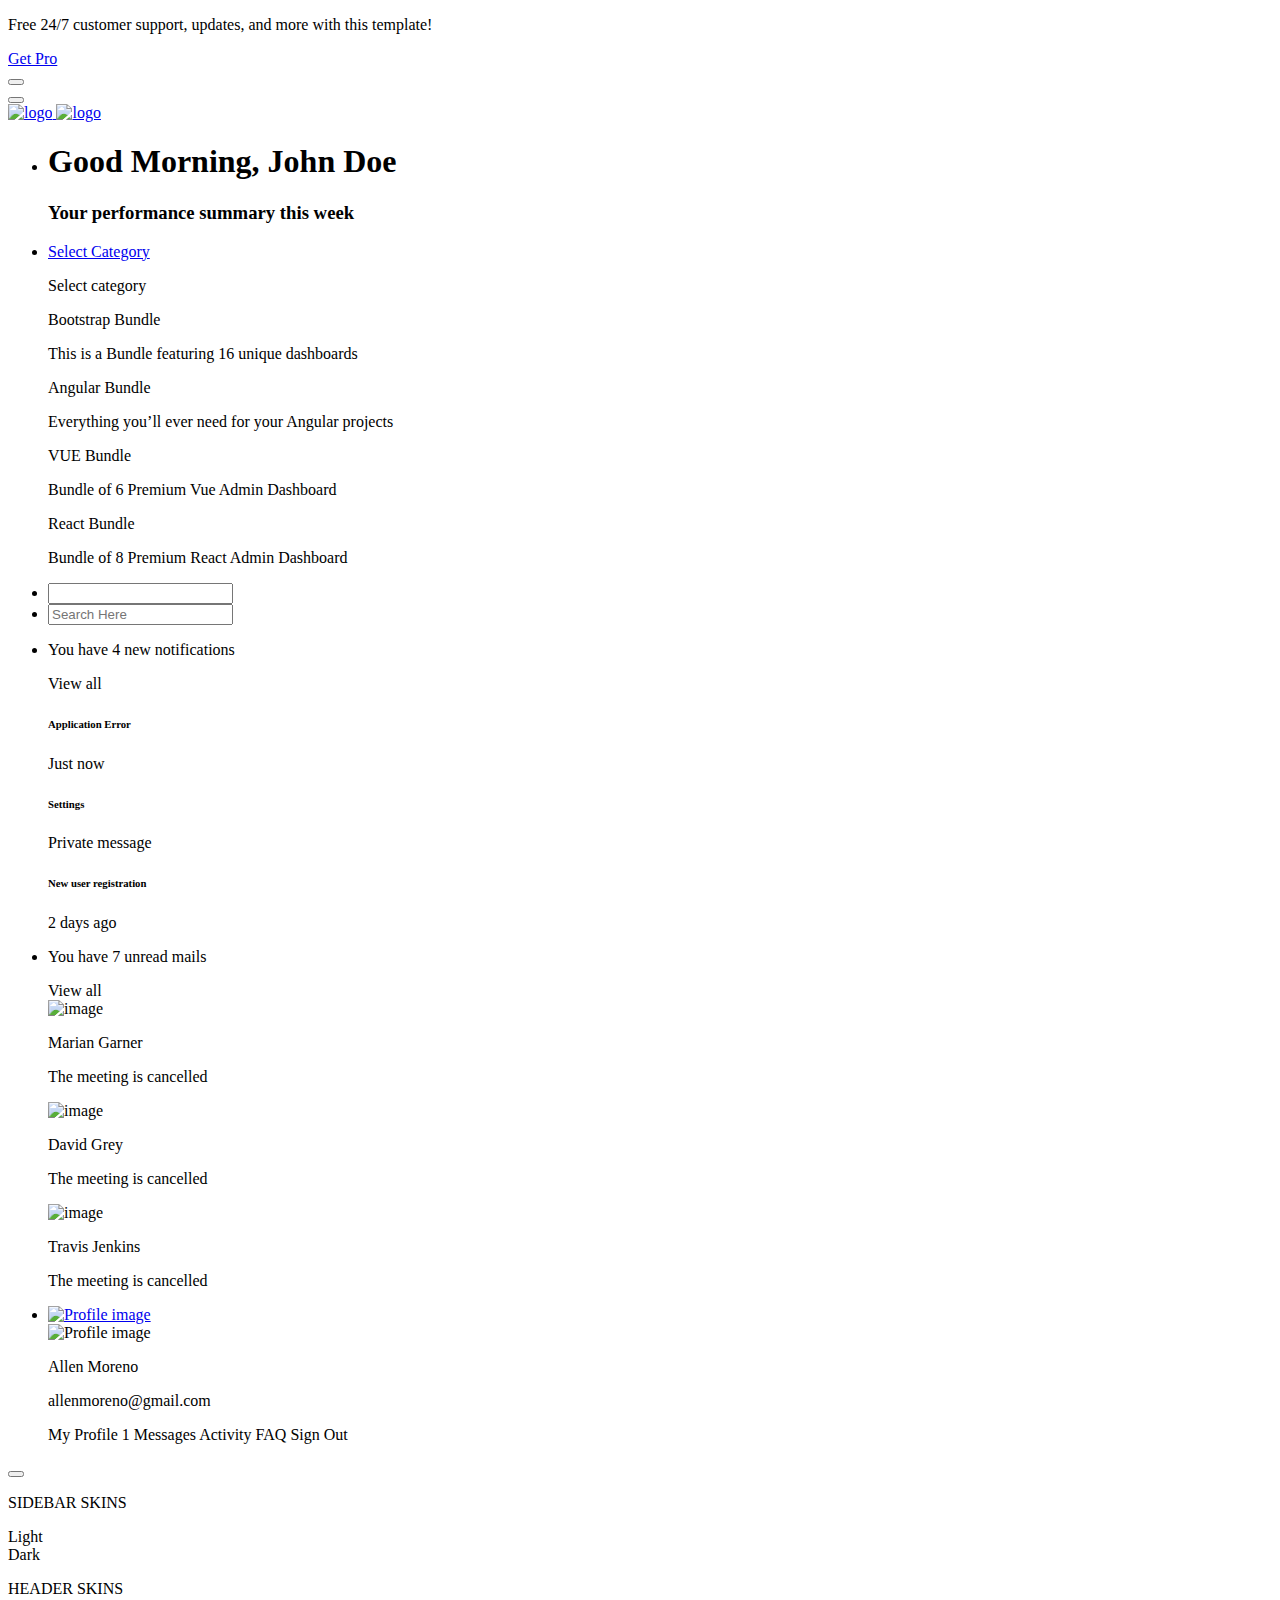
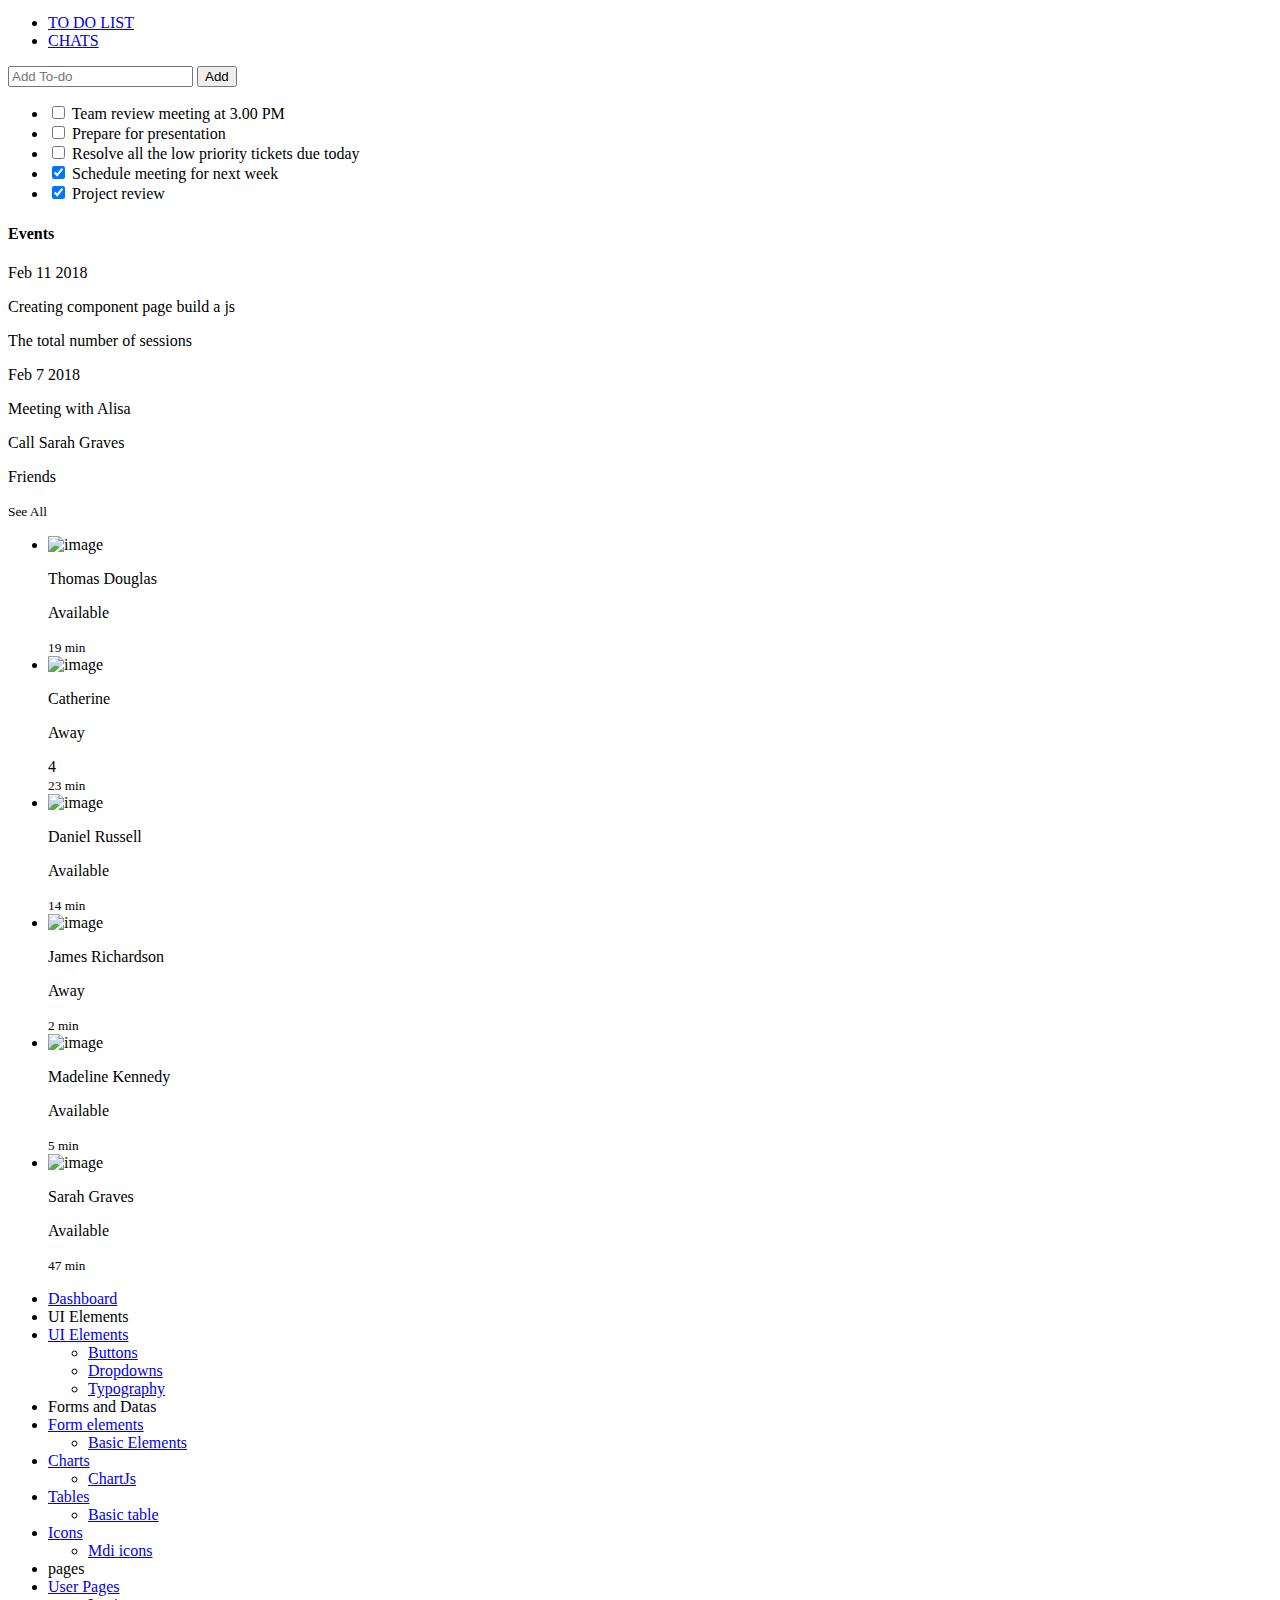
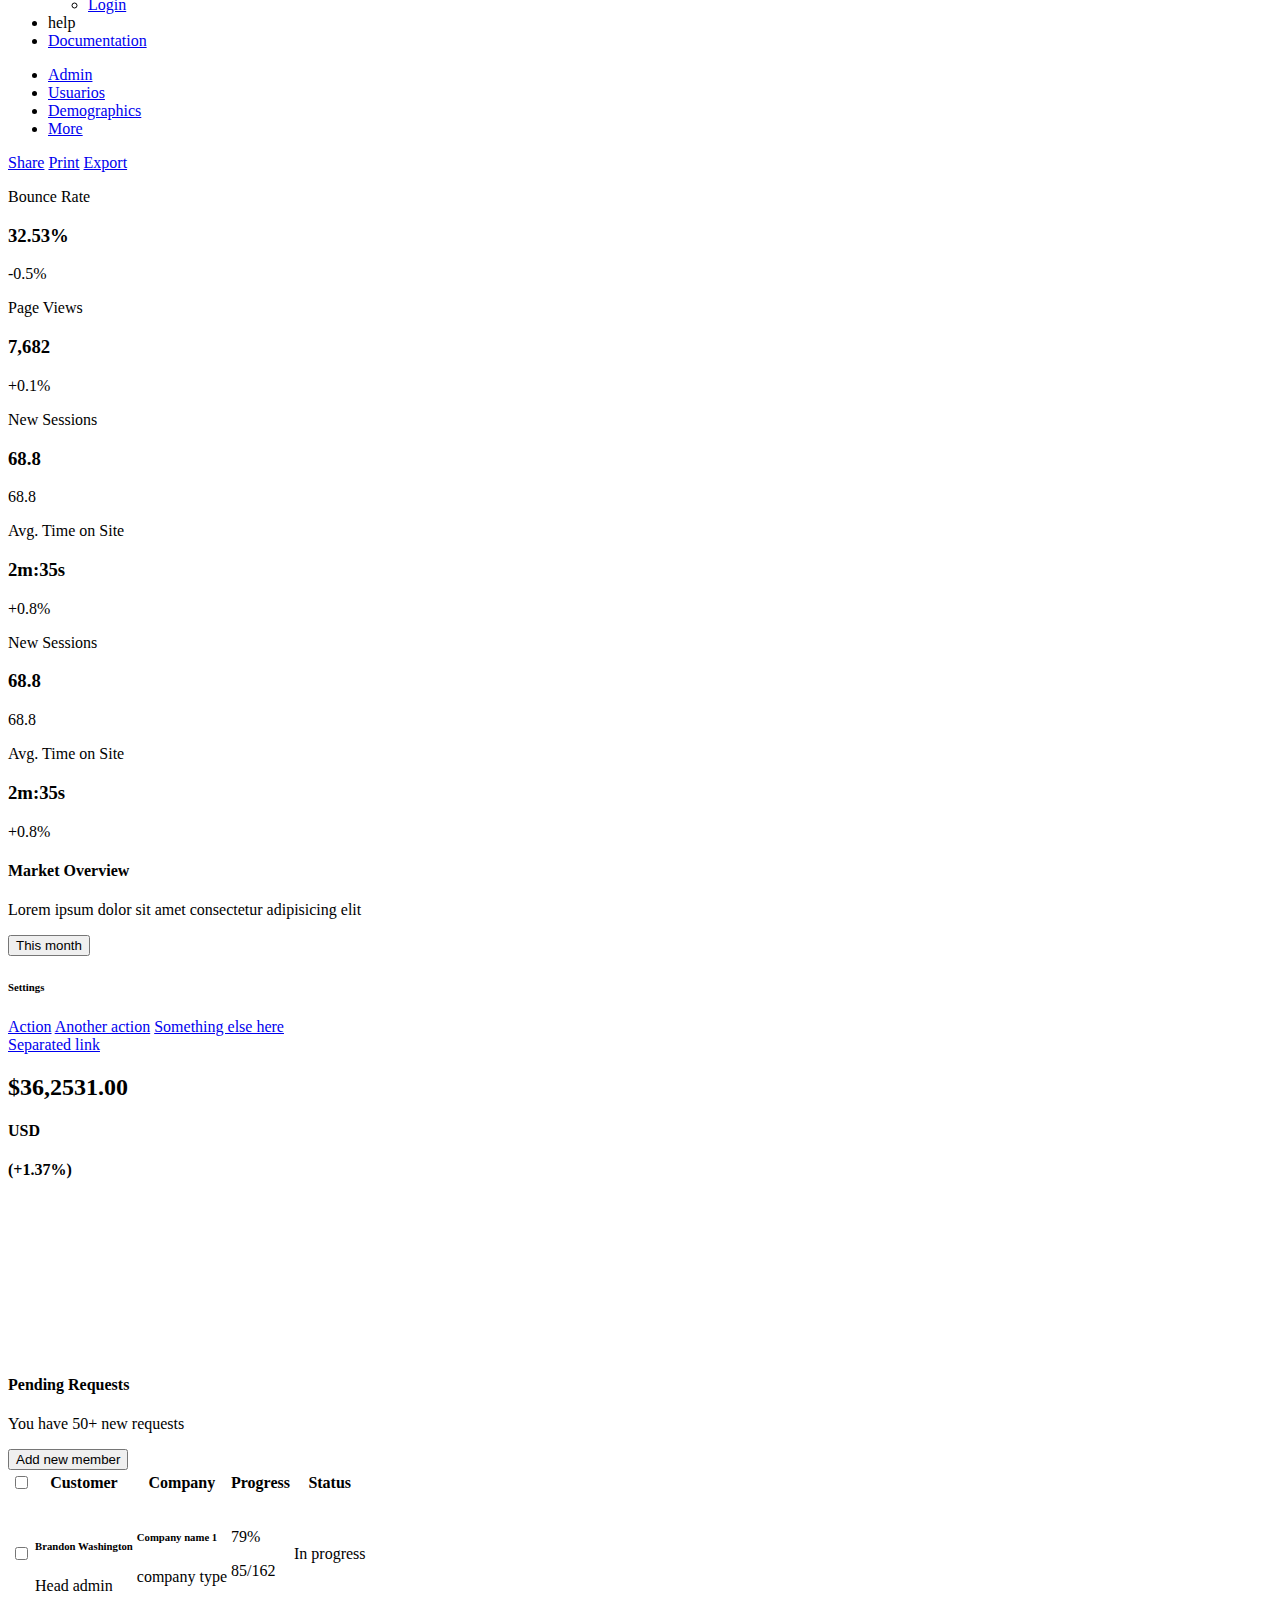
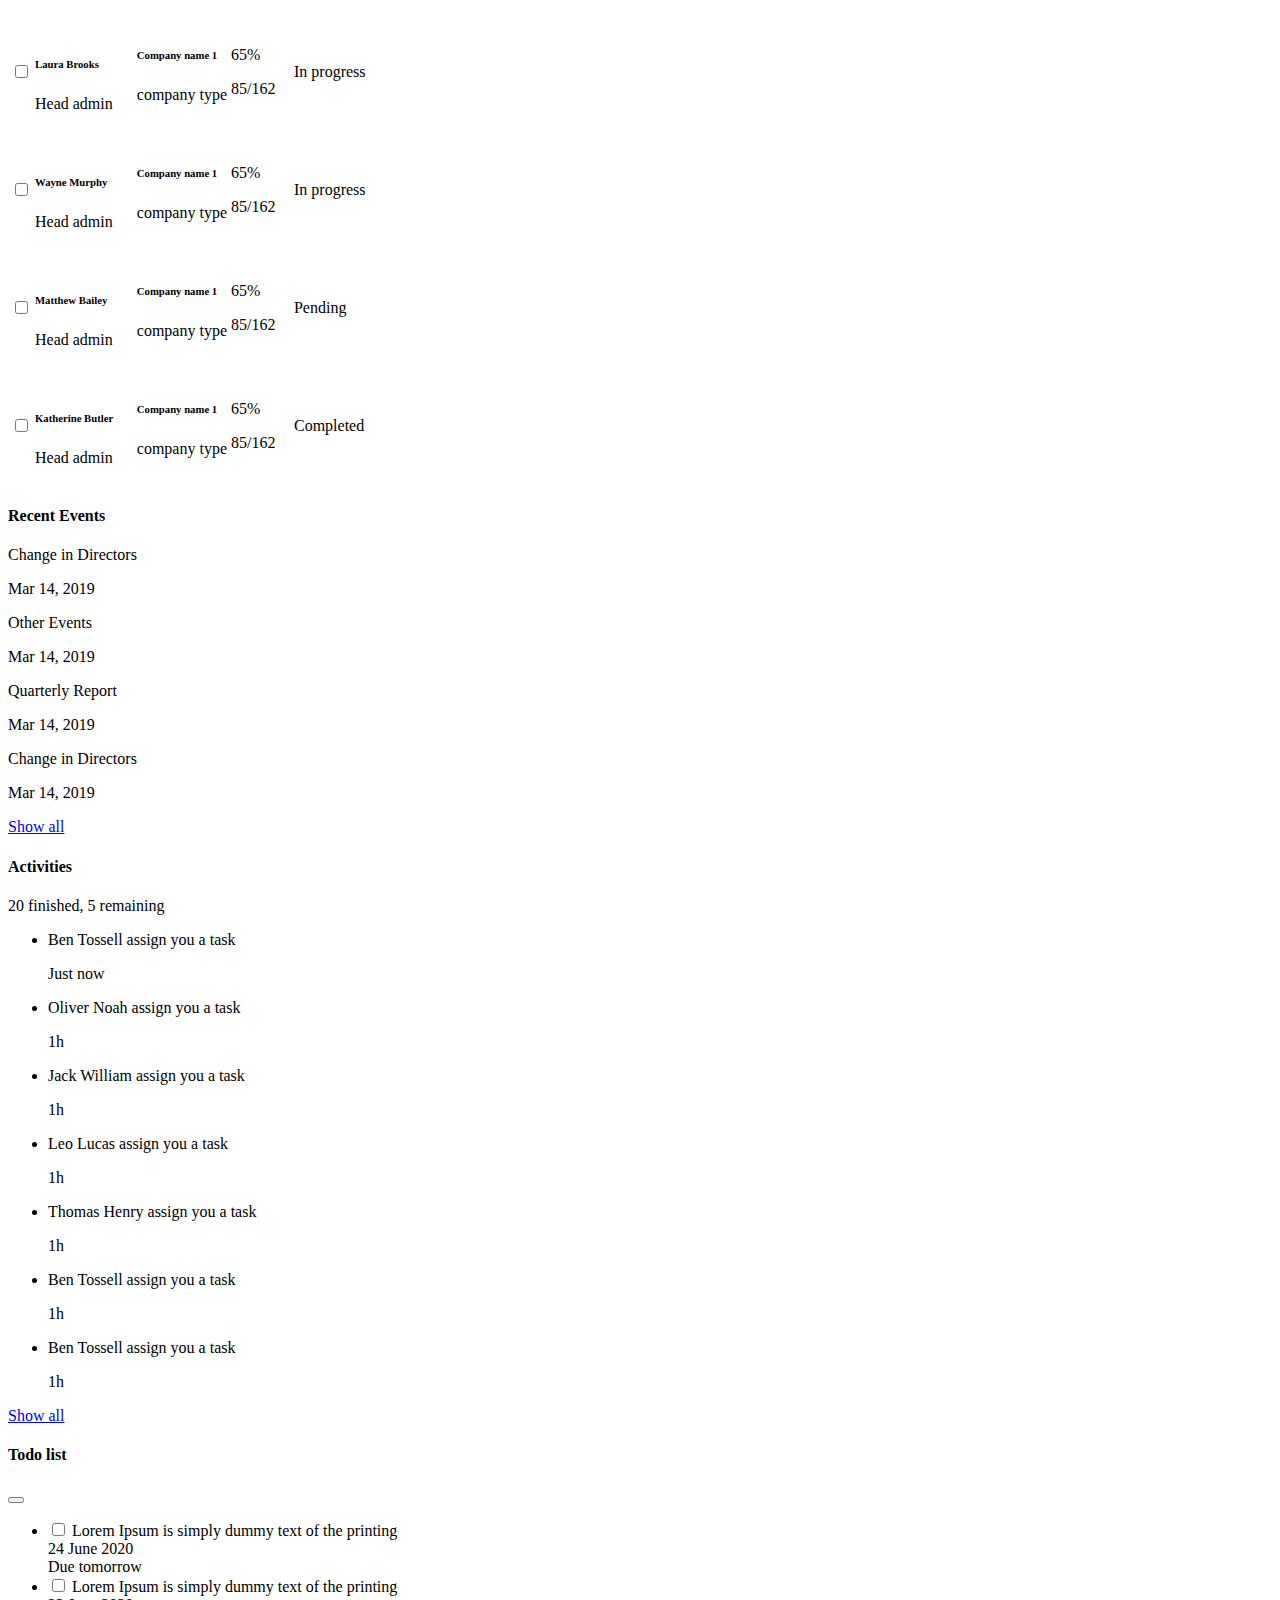
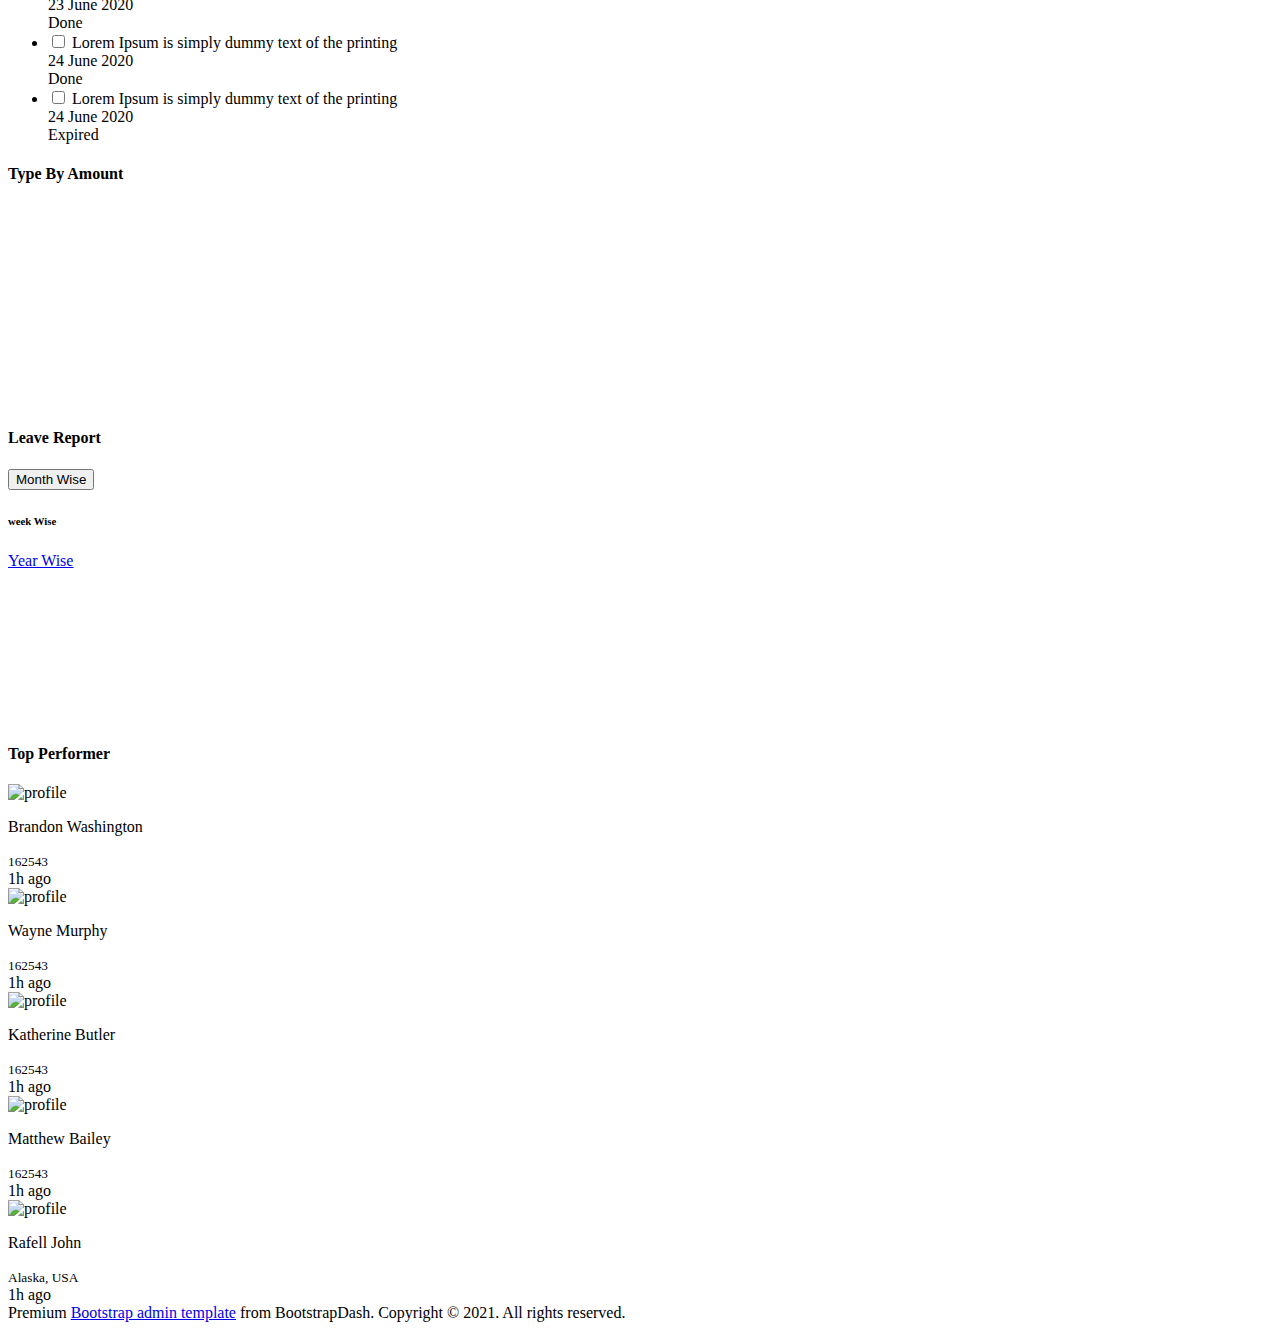
==== commit 4c94bc44: "modificando la base de datos" ====
--- a/index.html
+++ b/index.html
@@ -491,10 +491,10 @@
                 <div class="d-sm-flex align-items-center justify-content-between border-bottom">
                   <ul class="nav nav-tabs" role="tablist">
                     <li class="nav-item">
-                      <a class="nav-link active ps-0" id="home-tab" data-bs-toggle="tab" href="#overview" role="tab" aria-controls="overview" aria-selected="true">Overview</a>
+                      <a class="nav-link active ps-0" id="home-tab" data-bs-toggle="tab" href="./admin/" role="tab" aria-controls="overview" aria-selected="true">Admin</a>
                     </li>
                     <li class="nav-item">
-                      <a class="nav-link" id="profile-tab" data-bs-toggle="tab" href="#audiences" role="tab" aria-selected="false">Audiences</a>
+                      <a class="nav-link" id="profile-tabw" data-bs-toggle="tab" href="./users/" role="tab" aria-selected="false">Usuarios</a>
                     </li>
                     <li class="nav-item">
                       <a class="nav-link" id="contact-tab" data-bs-toggle="tab" href="#demographics" role="tab" aria-selected="false">Demographics</a>
